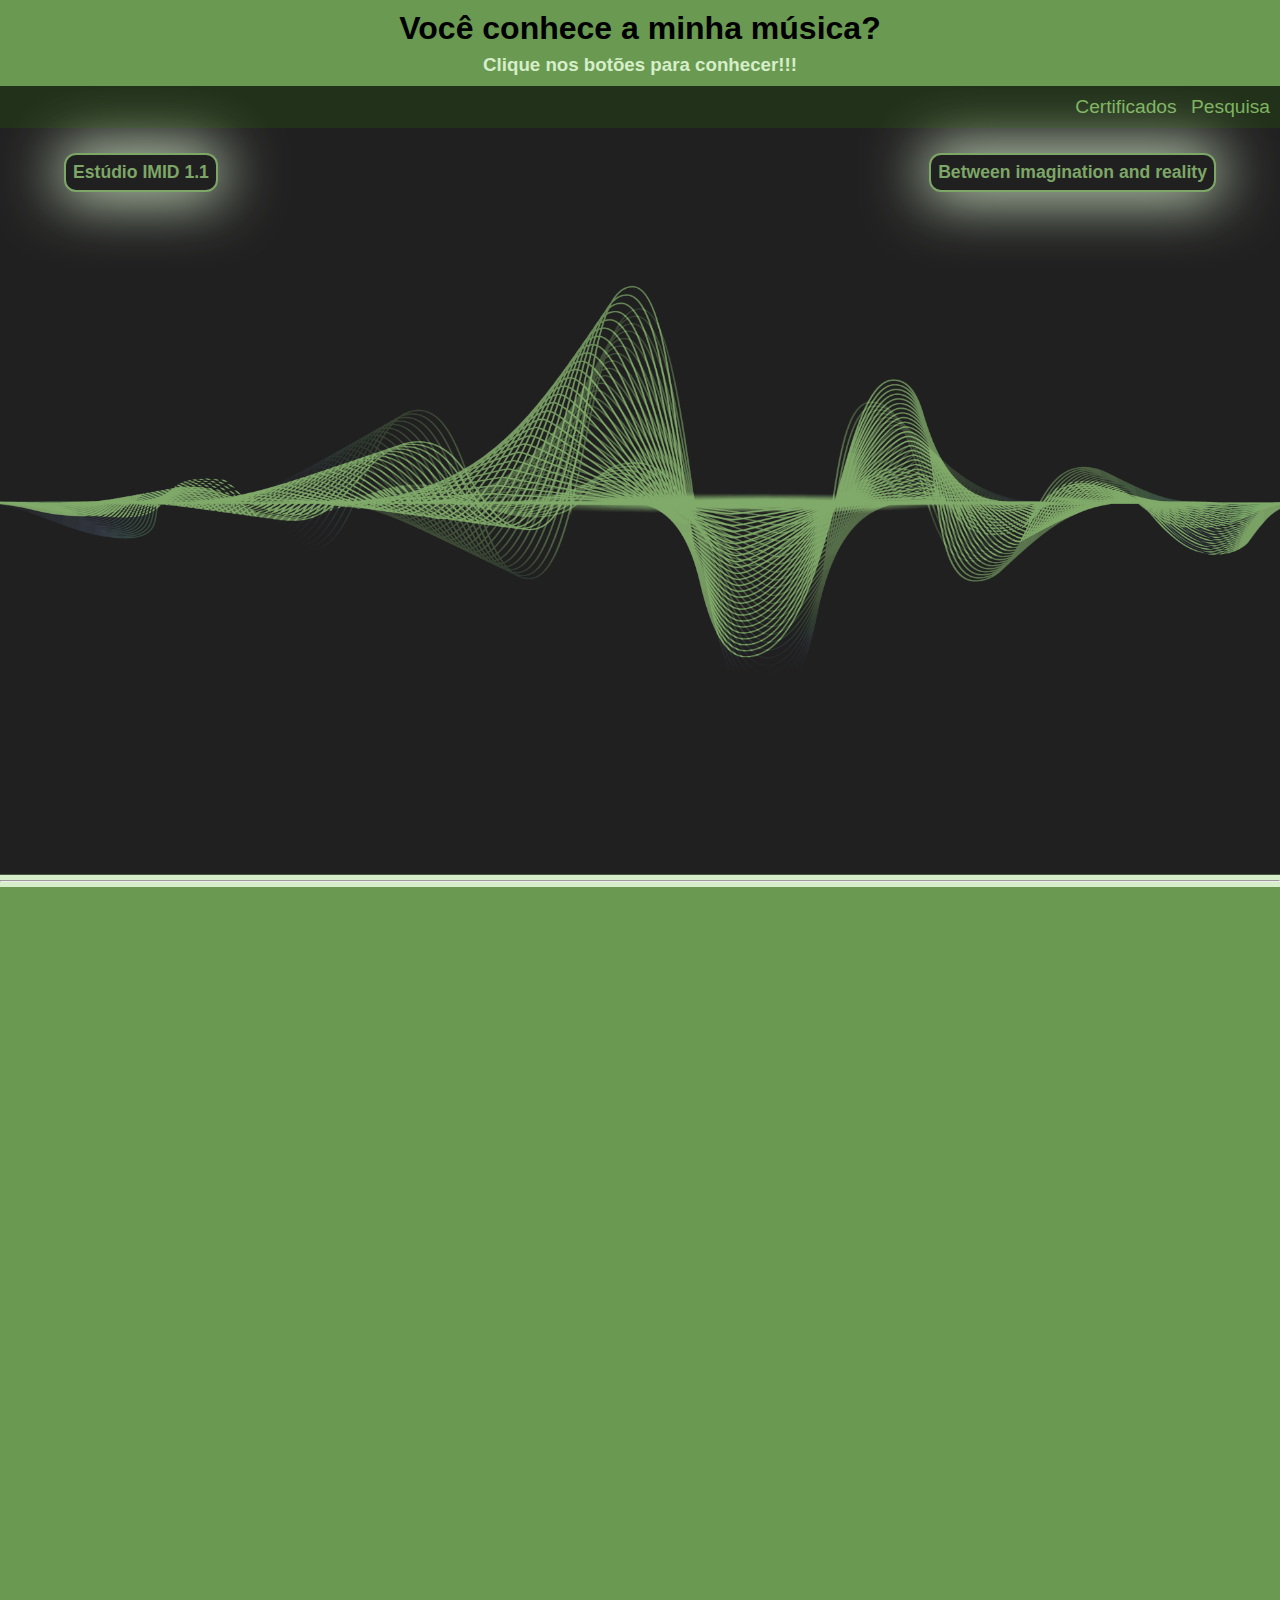
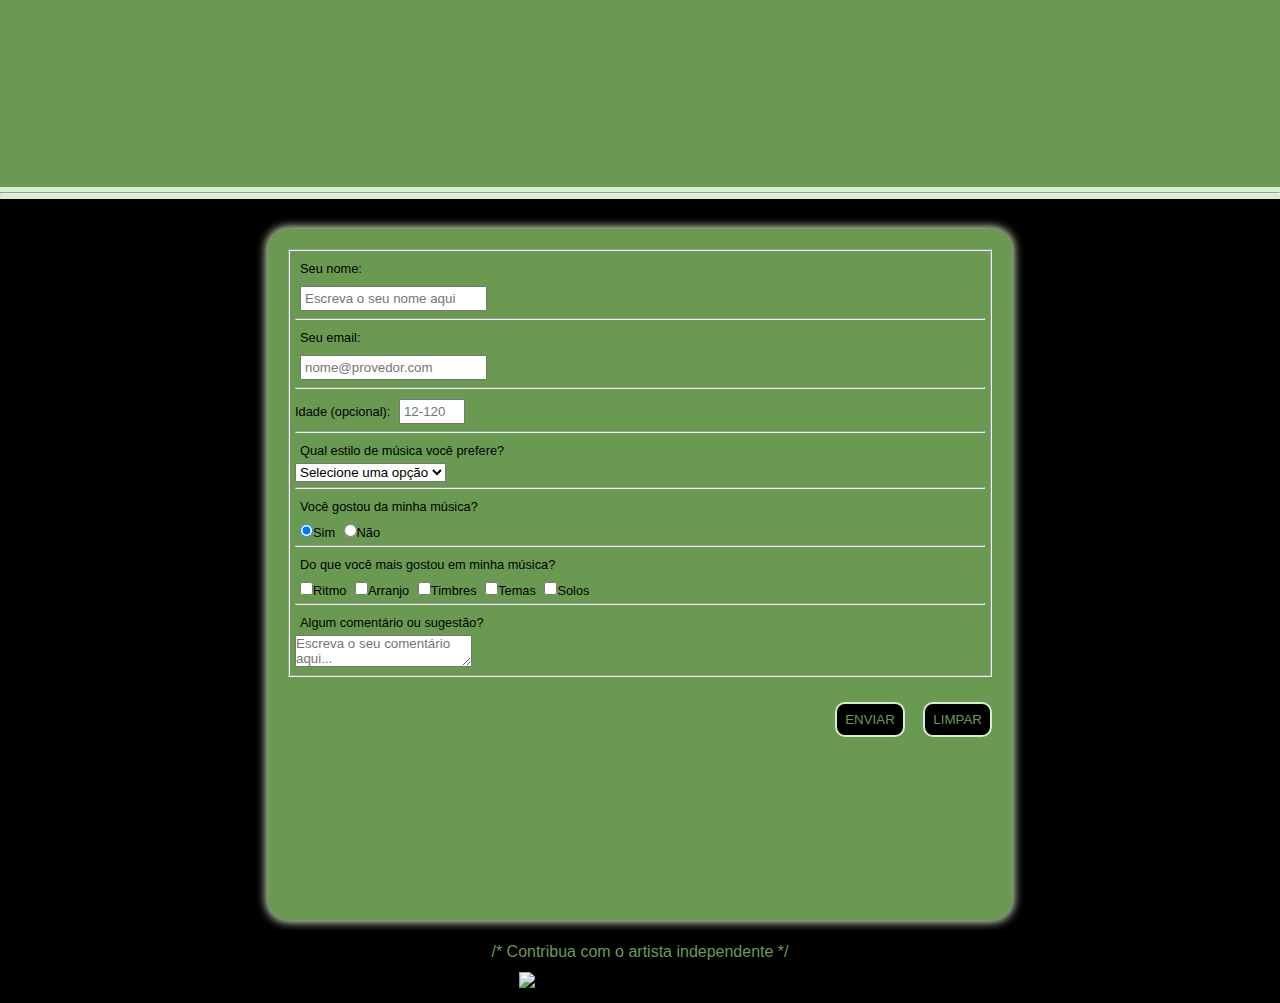
==== index.html @ 7d2e4b93 "menu" ====
<!DOCTYPE html>
<html lang="pt-br">
<head>
    <meta charset="UTF-8">
    <meta name="viewport" content="width=device-width, initial-scale=1.0">
    <title>Você conhece minha música?</title>
    <link rel="shortcut icon" href="./img/favicon.ico" type="image/x-icon">
    <link rel="stylesheet" href="./css/style.css">
    <link rel="stylesheet" href="https://fonts.googleapis.com/css2?family=Material+Symbols+Outlined:opsz,wght,FILL,GRAD@20..48,100..700,0..1,-50..200" />
</head>
<body id="home">
    <header>
        <h1>Você conhece a minha música?</h1>
        <h3>Clique nos botões para conhecer!!!</h3>
       <nav>
        <a href="#certificados-link">Certificados</a>
        <a href="#pesquisa">Pesquisa</a>

       </nav>
    </header>
    <main>
        <section class="home">
            
            <div class="interface" id="homeInterface">
                <div class="botoes">
                    <button class="listening" id="firstEP">Estúdio IMID 1.1</button>
                    <button class="listening" id="secondEP">Between imagination and reality</button>
                </div>
                <div class="iframe" id="iframe">
                    
                </div>

              
             
            </div>
          
        </section>
        <hr class="divisao">
        <section class="certificados" id="certificados-link">

        </section>
        <hr class="divisao">

        <section class="pesquisa" id="pesquisa">
            
            <div id="container">
                <form id="survey-form" method="post" action="mailto: umtalcompositor@gmail.com">
                    <fieldset>
                        <label for="name"><p class="texts">Seu nome:</p>
                        <input type="text" name="name" id="name-label" placeholder="Escreva o seu nome aqui" required /></label>
                        <hr>
                        <label for="email"><p class="texts">Seu email:</p>
                          <input type="email" name="email" id="email-label" placeholder="nome@provedor.com" required /></label>
                          <hr>
                          <label for="number">Idade (opcional): <input id="number-label" name="number" type="number" min="12" max="120" placeholder="12-120" /></label>
                          <hr>
                          <p class="texts">Qual estilo de música você prefere?</p>
                          <select id="dropdown" name="styles" required>
                                  <option disabled selected value>Selecione uma opção</option>
                                  <option value="jazz">Jazz</option>
                                  <option value="rock">Rock</option>
                                  <option value="reggae">Reggae</option>
                                  <option value="bossa">Bossa Nova</option>
                                  <option value="classical">Erudita</option>
                                  <option value="electronic">Música eletrônica</option>
                                  <option value="other">Outro</option>
                    
                          </select>
                          <hr>
                          <p class="texts">Você gostou da minha música?</p>
                          <label>
                                  <input
                                    name="like-music"
                                    value="yes"
                                    type="radio"
                                    class="input-radio"
                                    checked
                                  />Sim</label
                                >
                                <label>
                                  <input
                                    name="like-music"
                                    value="no"
                                    type="radio"
                                    class="input-radio"
                                  />Não</label
                                >
                        <hr>
                        <p class="texts">Do que você mais gostou em minha música?</p>
                        <label
                                  ><input
                                    name="like-most"
                                    value="rhythm"
                                    type="checkbox"
                                    class="input-checkbox"
                                  />Ritmo</label
                                >
                                <label>
                                  <input
                                    name="like-most"
                                    value="arrangement"
                                    type="checkbox"
                                    class="input-checkbox"
                                  />Arranjo</label
                                >
                                <label
                                  ><input
                                    name="like-most"
                                    value="timbres"
                                    type="checkbox"
                                    class="input-checkbox"
                                  />Timbres</label
                                >
                                <label
                                  ><input
                                    name="like-most"
                                    value="themes"
                                    type="checkbox"
                                    class="input-checkbox"
                                  />Temas</label
                                >
                                <label
                                  ><input
                                    name="like-most"
                                    value="solos"
                                    type="checkbox"
                                    class="input-checkbox"
                                  />Solos</label>
                                  <hr>
                                  <p class="texts">Algum comentário ou sugestão?</p>
                                  <textarea
                                    id="comments"
                                    name="comment"
                                    placeholder="Escreva o seu comentário aqui..."
                                  ></textarea>
                      </fieldset>
                    <div class="submit">
                        <input id="submit" type="submit" value="ENVIAR"/>  
                        <input id="reset" type="reset" value="LIMPAR">
                    </div>
                   
                   
                  </form>
                    <div class="donate">
                        <p>/* Contribua com o artista independente */</p>
                        <form action="https://www.paypal.com/donate" method="post" target="_top" >
                            <input type="hidden" name="hosted_button_id" value="9BXJUHA3655LW" />
                            <input type="image" src="https://www.paypalobjects.com/pt_BR/BR/i/btn/btn_donateCC_LG.gif" border="0" name="submit" title="PayPal - The safer, easier way to pay online!" alt="Faça doações com o botão do PayPal" />
                            <img alt="" border="0" src="https://www.paypal.com/pt_BR/i/scr/pixel.gif" width="1" height="1" />
                            </form>
                    </div> 
                    <a href="#home">
                        <span class="material-symbols-outlined" id="seta-voltar">
                            arrow_upward
                            </span>
                    </a>
                </div>
                
        </section>
       
    </main>
     
    <footer>
        
    </footer>
</body>
<script>
 let first = document.getElementById('firstEP');
 let second = document.getElementById('secondEP');
 let iframe =  document.getElementById('iframe');
 let fundo = document.getElementById('homeInterface')
 let voltar = document.getElementById('seta-voltar')

 first.addEventListener('click', ()=>{
    iframe.innerHTML ='<iframe width="100%" height="450" scrolling="no" frameborder="no" allow="autoplay" src="https://w.soundcloud.com/player/?url=https%3A//api.soundcloud.com/playlists/1644543652&color=%236a9a51&auto_play=false&hide_related=false&show_comments=true&show_user=true&show_reposts=false&show_teaser=true"></iframe><div style="font-size: 10px; color: #cccccc;line-break: anywhere;word-break: normal;overflow: hidden;white-space: nowrap;text-overflow: ellipsis; font-family: Interstate,Lucida Grande,Lucida Sans Unicode,Lucida Sans,Garuda,Verdana,Tahoma,sans-serif;font-weight: 100;"><a href="https://soundcloud.com/claudio-caldas" title="Cláudio Caldas" target="_blank" style="color: #cccccc; text-decoration: none;">Cláudio Caldas</a> · <a href="https://soundcloud.com/claudio-caldas/sets/estudio-imid-volume-11" title="Estúdio IMID volume 1.1" target="_blank" style="color: #cccccc; text-decoration: none;">Estúdio IMID volume 1.1</a></div>'

    homeInterface.style.backgroundImage ='none'
    
 })

 second.addEventListener('click', ()=>{
    iframe.innerHTML = '<iframe width="100%" height="450" scrolling="no" frameborder="no" allow="autoplay" src="https://w.soundcloud.com/player/?url=https%3A//api.soundcloud.com/playlists/1644549517&color=%236a9a51&auto_play=false&hide_related=false&show_comments=true&show_user=true&show_reposts=false&show_teaser=true"></iframe><div style="font-size: 10px; color: #cccccc;line-break: anywhere;word-break: normal;overflow: hidden;white-space: nowrap;text-overflow: ellipsis; font-family: Interstate,Lucida Grande,Lucida Sans Unicode,Lucida Sans,Garuda,Verdana,Tahoma,sans-serif;font-weight: 100;"><a href="https://soundcloud.com/claudio-caldas" title="Cláudio Caldas" target="_blank" style="color: #cccccc; text-decoration: none;">Cláudio Caldas</a> · <a href="https://soundcloud.com/claudio-caldas/sets/between-imagination-and-reality" title="Between imagination and reality" target="_blank" style="color: #cccccc; text-decoration: none;">Between imagination and reality</a></div>'

    homeInterface.style.backgroundImage ='none'
 })

 voltar.style.display = 'none'
 window.addEventListener("scroll", ()=> {
    if(window.scrollY == 0){
        voltar.style.display = 'none'
    }else {
        voltar.style.display = 'block'
    }
});
 
</script>
</html>
---- css/style.css ----
@charset "UTF-8";

* {
    margin:0;
    padding: 0;
    font-family:Verdana, Geneva, Tahoma, sans-serif;
    
     
}

header {
    text-align: center;
    width: 100%;
    background-color: #6A9A51;
    color: #d6eec9;
}

header h1 {
    color: black;
    margin-bottom: 7px;
    padding-top: 10px;
  
}
header a {
    color: #d6eec9;
    text-decoration: none;
}

header a:hover { 
    color:#d6eec9;   
}

header nav  {
    width: 100%;
    margin-top: 10px;
    text-align: right;
    padding: 10px 0;
    background-color: #000000ad;
    
}

header nav a {
    margin-right: 10px;
    font-size: 1.2em;
    color: #7cb35e;
    
}

header nav a:hover {

    
    color: #d6eec9;
    
    border-radius: 7px;
}

.home .interface {
   
   background-color: black;
    height:83vh;
    width: 100vw;
    background-repeat: no-repeat;
    animation: intro ease-in-out 5s forwards;
    background-image: url(../img/sound\ wave_02_Banner.jpg);
    background-position: center;
    background-size: cover;
    opacity: .87;
    margin: auto;

}

.home .link {
    margin: auto;
    text-align: center;
    background-color: black;
}

.listening {
    margin-top: 25px;
    padding: 7px;
    cursor: pointer;
    background-color: black;
    color:#6A9A51;
    border: 2px solid #6A9A51 ;
    box-shadow: 0px 0px 60px 5px #d6eec9 ;
    font-size: 1.1em;
    border-radius: 12px;
    font-weight: bold;

}
.listening:hover {
    transform: scale(1.1);
    background-color: #6A9A51;
    color:black;
    border: 2px solid black;
}

.botoes {
    display: flex;
    flex-wrap: wrap;
    justify-content:space-between;
    align-items: center;
    margin: 0 5%;
    
}

.iframe {
    width: 90%;
    margin: auto;     
}

iframe {
    margin-top: 27px;
    height:62vh;
   
}

.divisao {
    box-shadow: 0px 0px 0px 5px #d6eec9;
}

.certificados {
    height: 100vh;
    background-color: #6A9A51;
}

 #container {
    background-color:rgb(0, 0, 0) ;
    width: 100vw;  
    margin: auto;
    padding-top: 30px;
   
    
}

fieldset {
    padding: 5px;
}
#survey-form {
    padding: 20px;
    width: 55vw;
    height: 74vh;
    margin: auto;
   background-color:#6A9A51;
    color: black;
    
    border-radius: 20px;
    padding-bottom: 5px;
    font-size: .8em;
    box-shadow: 0px 0px 10px 2px #d6eec9 ;
    
}

hr {
    margin-top: 5px;
    margin-bottom: 5px;
}

.texts {
    padding: 5px;
    
}


form input {
    padding: 3px;
    margin-top: 5px;
    margin-left: 5px;
    margin-bottom: 2px;
    
}

.submit {
    text-align: right;
    
}

#submit,#reset {
    margin-top: 25px;
    border-radius: 10px;
    padding: 8px;
    background-color: black;
    color: #6A9A51;
    margin-bottom: 15px; 
    border: 2px solid #d6eec9;
    
    
}

#reset {
    margin-left: 15px;
}
#submit:hover, #reset:hover {
    background-color: #d6eec9;
    color: black;
    cursor: pointer;
    border: 2px solid black;
    
}

.donate {
    text-align: center;  
   background-color: black;
    margin: auto;
    margin-top: 10px;
    padding-bottom: 10px;
    padding-top: 10px;
    border-radius: 20px;
}

.donate p {
    text-align: center;
    color: #6A9A51;
    padding: 3px;
}

span {
    font-size: 42px;
    position: fixed;
    bottom:5%;
    right:2%;
    border: 2px solid  #6A9A51;
    border-radius: 50%;
    padding: 5px;
    background-color:black ;
    color:#6A9A51;
    box-shadow: 0 0 15px #d6eec9;
    
}

span:hover {
    cursor: pointer;
    background-color: #6A9A51;
    color:black ;
    border: 2px solid black;
    
}



@keyframes intro {
    0% {
        opacity: 0;
        transform: scale(.01);
       
    }
    100% {
        opacity: 1;
        transform: scale(1);
       
    }
}

@media screen and (max-width:768px) {

    header h1 {
        font-size:1.2em ;
        }
    header h3 {
    font-size:.91em ;
    }

    .home .interface {
       
        background-size: cover;
        background-position: center;
        height: 100vh;
        
        
    }
    .botoes {
        flex-direction: column;
        flex-wrap: wrap;
        justify-content: center;
        align-items: center;
        font-size: .87em;
    }

    #survey-form {
        height: 100%;
    }

    .name-label input, .email-label input, .number-label, #dropdown, .input-radio, .input-checkbox, textarea {
        background-color: white;
        color:black;
    }

    label input {
        background-color: white;
        color:black;
    }
}
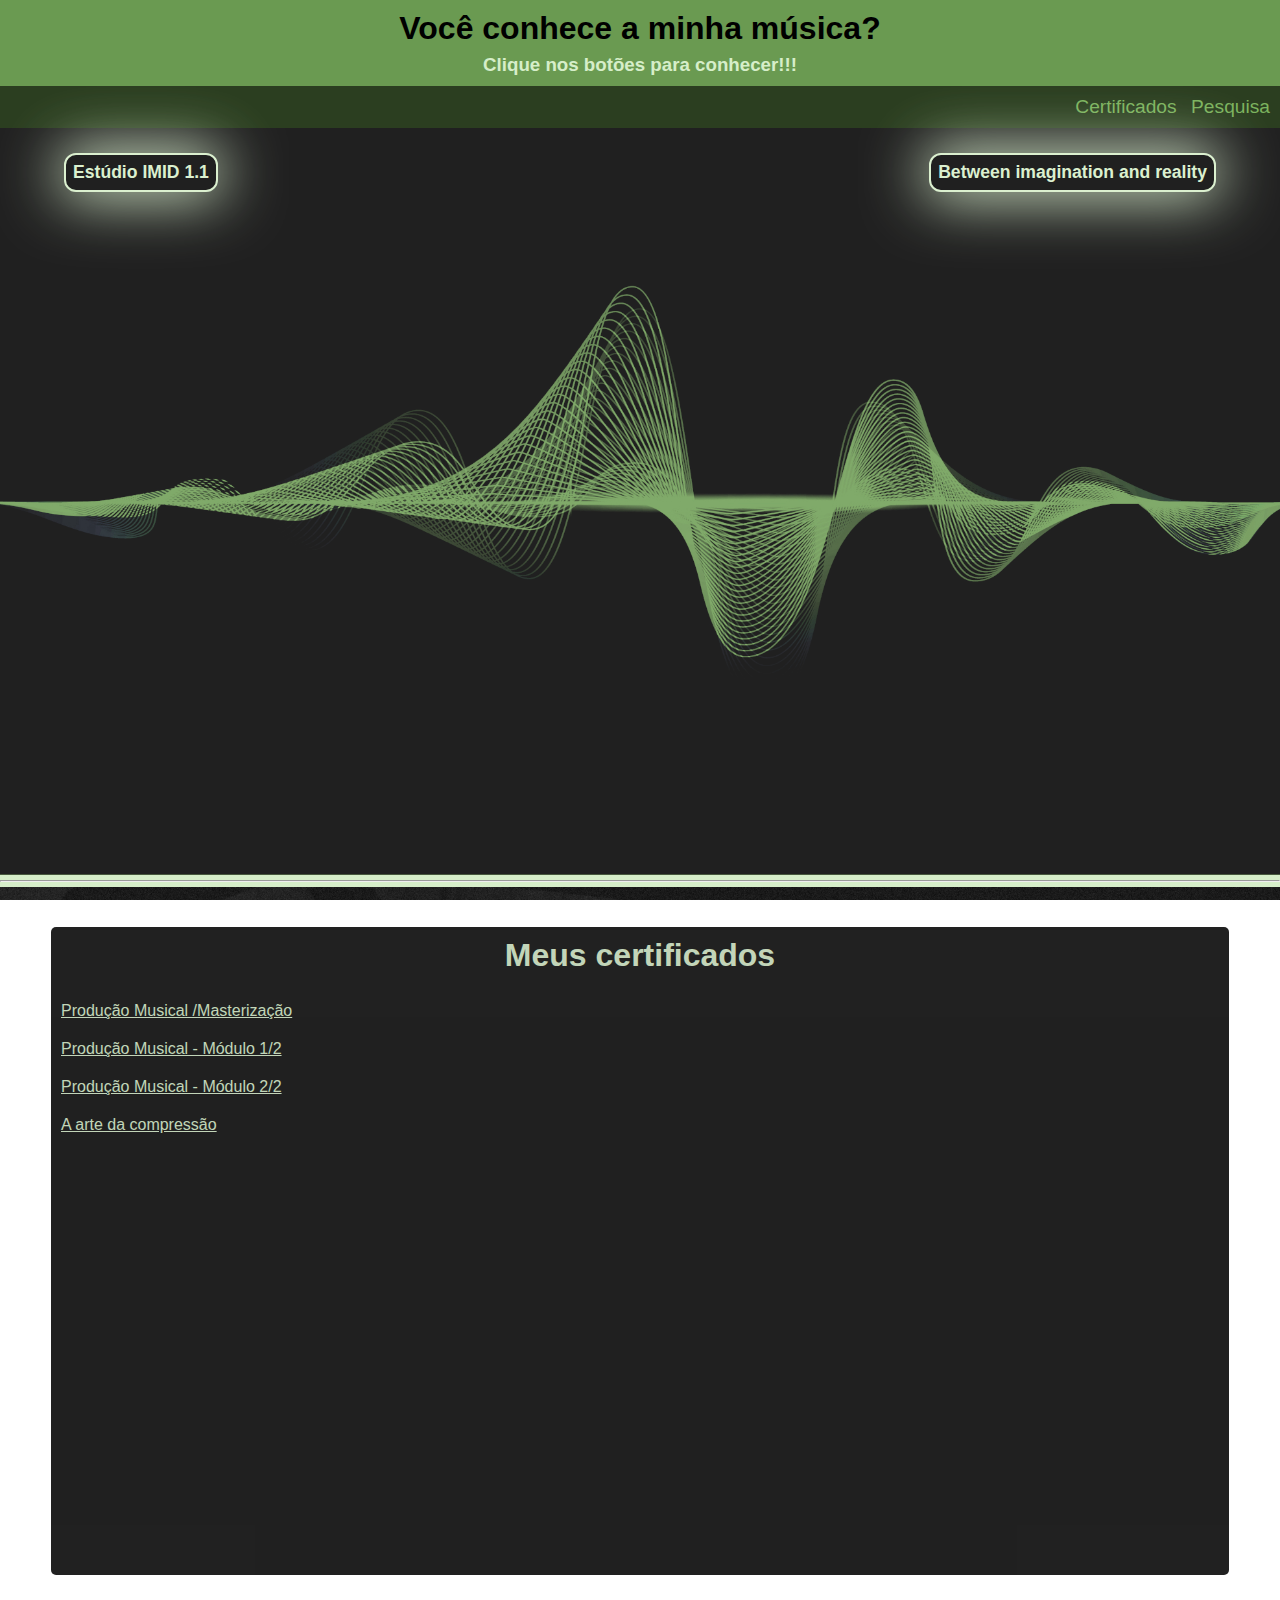
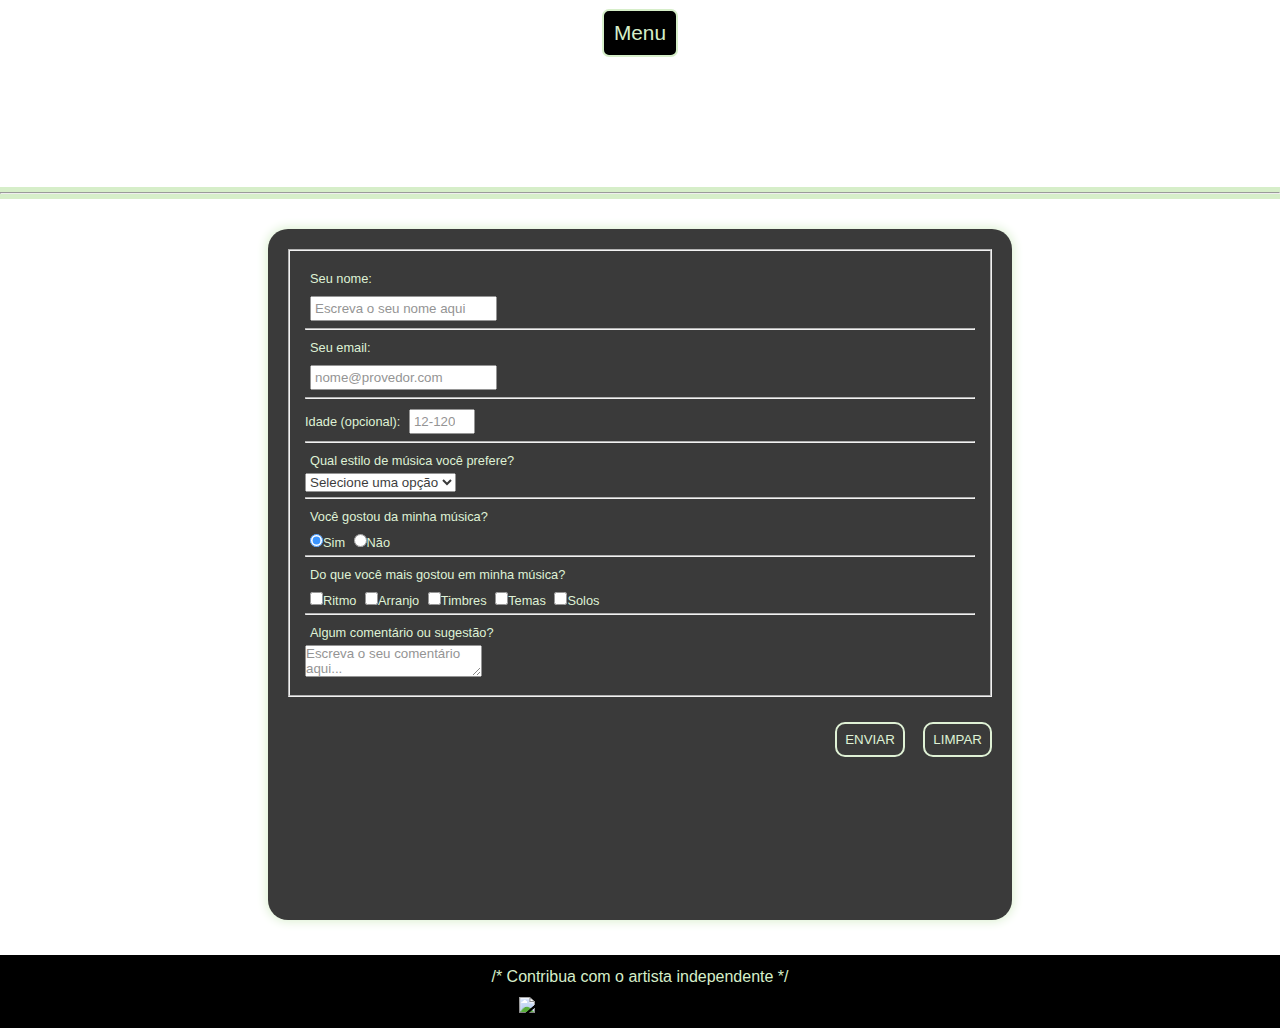
==== commit 412e9f16: "certificados" ====
--- a/index.html
+++ b/index.html
@@ -37,7 +37,8 @@
         </section>
         <hr class="divisao">
         <section class="certificados" id="certificados-link">
-
+          <iframe src="certificados.html" frameborder="0" id="link-certificados"></iframe><br>
+          <button class="menu-certificados" id="menu-certificados">Menu</button>
         </section>
         <hr class="divisao">
 
@@ -141,23 +142,23 @@
                    
                    
                   </form>
-                    <div class="donate">
-                        <p>/* Contribua com o artista independente */</p>
-                        <form action="https://www.paypal.com/donate" method="post" target="_top" >
-                            <input type="hidden" name="hosted_button_id" value="9BXJUHA3655LW" />
-                            <input type="image" src="https://www.paypalobjects.com/pt_BR/BR/i/btn/btn_donateCC_LG.gif" border="0" name="submit" title="PayPal - The safer, easier way to pay online!" alt="Faça doações com o botão do PayPal" />
-                            <img alt="" border="0" src="https://www.paypal.com/pt_BR/i/scr/pixel.gif" width="1" height="1" />
-                            </form>
-                    </div> 
-                    <a href="#home">
-                        <span class="material-symbols-outlined" id="seta-voltar">
-                            arrow_upward
-                            </span>
-                    </a>
+                    
                 </div>
                 
         </section>
-       
+        <div class="donate">
+          <p>/* Contribua com o artista independente */</p>
+          <form action="https://www.paypal.com/donate" method="post" target="_top" >
+              <input type="hidden" name="hosted_button_id" value="9BXJUHA3655LW" />
+              <input type="image" src="https://www.paypalobjects.com/pt_BR/BR/i/btn/btn_donateCC_LG.gif" border="0" name="submit" title="PayPal - The safer, easier way to pay online!" alt="Faça doações com o botão do PayPal" />
+              <img alt="" border="0" src="https://www.paypal.com/pt_BR/i/scr/pixel.gif" width="1" height="1" />
+              </form>
+      </div> 
+      <a href="#home">
+          <span class="material-symbols-outlined" id="seta-voltar">
+              arrow_upward
+              </span>
+      </a>
     </main>
      
     <footer>
@@ -168,8 +169,10 @@
  let first = document.getElementById('firstEP');
  let second = document.getElementById('secondEP');
  let iframe =  document.getElementById('iframe');
- let fundo = document.getElementById('homeInterface')
- let voltar = document.getElementById('seta-voltar')
+ let fundo = document.getElementById('homeInterface');
+ let voltar = document.getElementById('seta-voltar');
+ let menu = document.getElementById('menu-certificados');
+ let iframe2 = document.getElementById('link-certificados');
 
  first.addEventListener('click', ()=>{
     iframe.innerHTML ='<iframe width="100%" height="450" scrolling="no" frameborder="no" allow="autoplay" src="https://w.soundcloud.com/player/?url=https%3A//api.soundcloud.com/playlists/1644543652&color=%236a9a51&auto_play=false&hide_related=false&show_comments=true&show_user=true&show_reposts=false&show_teaser=true"></iframe><div style="font-size: 10px; color: #cccccc;line-break: anywhere;word-break: normal;overflow: hidden;white-space: nowrap;text-overflow: ellipsis; font-family: Interstate,Lucida Grande,Lucida Sans Unicode,Lucida Sans,Garuda,Verdana,Tahoma,sans-serif;font-weight: 100;"><a href="https://soundcloud.com/claudio-caldas" title="Cláudio Caldas" target="_blank" style="color: #cccccc; text-decoration: none;">Cláudio Caldas</a> · <a href="https://soundcloud.com/claudio-caldas/sets/estudio-imid-volume-11" title="Estúdio IMID volume 1.1" target="_blank" style="color: #cccccc; text-decoration: none;">Estúdio IMID volume 1.1</a></div>'
@@ -184,7 +187,16 @@
     homeInterface.style.backgroundImage ='none'
  })
 
+ menu.addEventListener('click', ()=>{
+  location.reload()
+  window.location.href = "#certificados-link"
+  console.log('Clicou! no link-certificados')
+  
+ })
+ 
  voltar.style.display = 'none'
+
+ 
  window.addEventListener("scroll", ()=> {
     if(window.scrollY == 0){
         voltar.style.display = 'none'
--- a/css/style.css
+++ b/css/style.css
@@ -35,7 +35,7 @@
     margin-top: 10px;
     text-align: right;
     padding: 10px 0;
-    background-color: #000000ad;
+    background-color: #00000098;
     
 }
 
@@ -80,8 +80,8 @@
     padding: 7px;
     cursor: pointer;
     background-color: black;
-    color:#6A9A51;
-    border: 2px solid #6A9A51 ;
+    color:#d6eec9;
+    border: 2px solid #d6eec9 ;
     box-shadow: 0px 0px 60px 5px #d6eec9 ;
     font-size: 1.1em;
     border-radius: 12px;
@@ -90,7 +90,7 @@
 }
 .listening:hover {
     transform: scale(1.1);
-    background-color: #6A9A51;
+    background-color: #d6eec9;
     color:black;
     border: 2px solid black;
 }
@@ -121,33 +121,71 @@
 
 .certificados {
     height: 100vh;
-    background-color: #6A9A51;
-}
-
+    background-image: url(../img/keyboard-background.jpg);
+    background-size: cover;
+    background-attachment: fixed;
+    background-position: bottom center;
+    text-align: center;
+}
+
+.certificados iframe {
+    width: 92%;
+    height: 72vh;
+    margin-top: 40px;
+    border-radius: 5px;
+   
+}
+
+.menu-certificados {
+
+    background-color: black;
+    color: #d6eec9;
+    padding: 10px;
+    margin-top: 30px;
+    border-radius: 7px;
+    border: 2px solid #d6eec9;
+    font-size: 1.3em;
+}
+.menu-certificados:hover {
+    cursor: pointer;
+    background-color: #d6eec9;
+    color: black;
+    border: 2px solid black;
+}
+.pesquisa {
+    height: 100%;
+    margin-bottom: -10px;
+}
  #container {
-    background-color:rgb(0, 0, 0) ;
+   background-image: url(../img/sound\ wave_02_Banner.jpg);
+   background-size: contain;
+   background-attachment: fixed;
+   background-position: center;
     width: 100vw;  
+    height: 100%;
     margin: auto;
     padding-top: 30px;
+    padding-bottom: 30px;
    
-    
 }
 
 fieldset {
-    padding: 5px;
+    padding: 15px;
 }
 #survey-form {
     padding: 20px;
     width: 55vw;
     height: 74vh;
     margin: auto;
-   background-color:#6A9A51;
-    color: black;
-    
+  background-color: black;
+   background-position: center;
+    color: #d6eec9;
     border-radius: 20px;
     padding-bottom: 5px;
     font-size: .8em;
     box-shadow: 0px 0px 10px 2px #d6eec9 ;
+    margin-bottom: 5px;
+    opacity: .77;
     
 }
 
@@ -160,7 +198,6 @@
     padding: 5px;
     
 }
-
 
 form input {
     padding: 3px;
@@ -180,7 +217,7 @@
     border-radius: 10px;
     padding: 8px;
     background-color: black;
-    color: #6A9A51;
+    color: #d6eec9;
     margin-bottom: 15px; 
     border: 2px solid #d6eec9;
     
@@ -205,32 +242,32 @@
     margin-top: 10px;
     padding-bottom: 10px;
     padding-top: 10px;
-    border-radius: 20px;
+    
 }
 
 .donate p {
     text-align: center;
-    color: #6A9A51;
+    color: #d6eec9;
     padding: 3px;
 }
 
 span {
-    font-size: 42px;
+    
     position: fixed;
     bottom:5%;
     right:2%;
-    border: 2px solid  #6A9A51;
+    border: 2px solid  #d6eec9;
     border-radius: 50%;
     padding: 5px;
     background-color:black ;
-    color:#6A9A51;
+    color:#d6eec9;
     box-shadow: 0 0 15px #d6eec9;
     
 }
 
 span:hover {
     cursor: pointer;
-    background-color: #6A9A51;
+    background-color: #d6eec9;
     color:black ;
     border: 2px solid black;
     
@@ -275,6 +312,10 @@
         align-items: center;
         font-size: .87em;
     }
+    #container {
+        background-size: cover;
+        background-position: center;
+    }
 
     #survey-form {
         height: 100%;
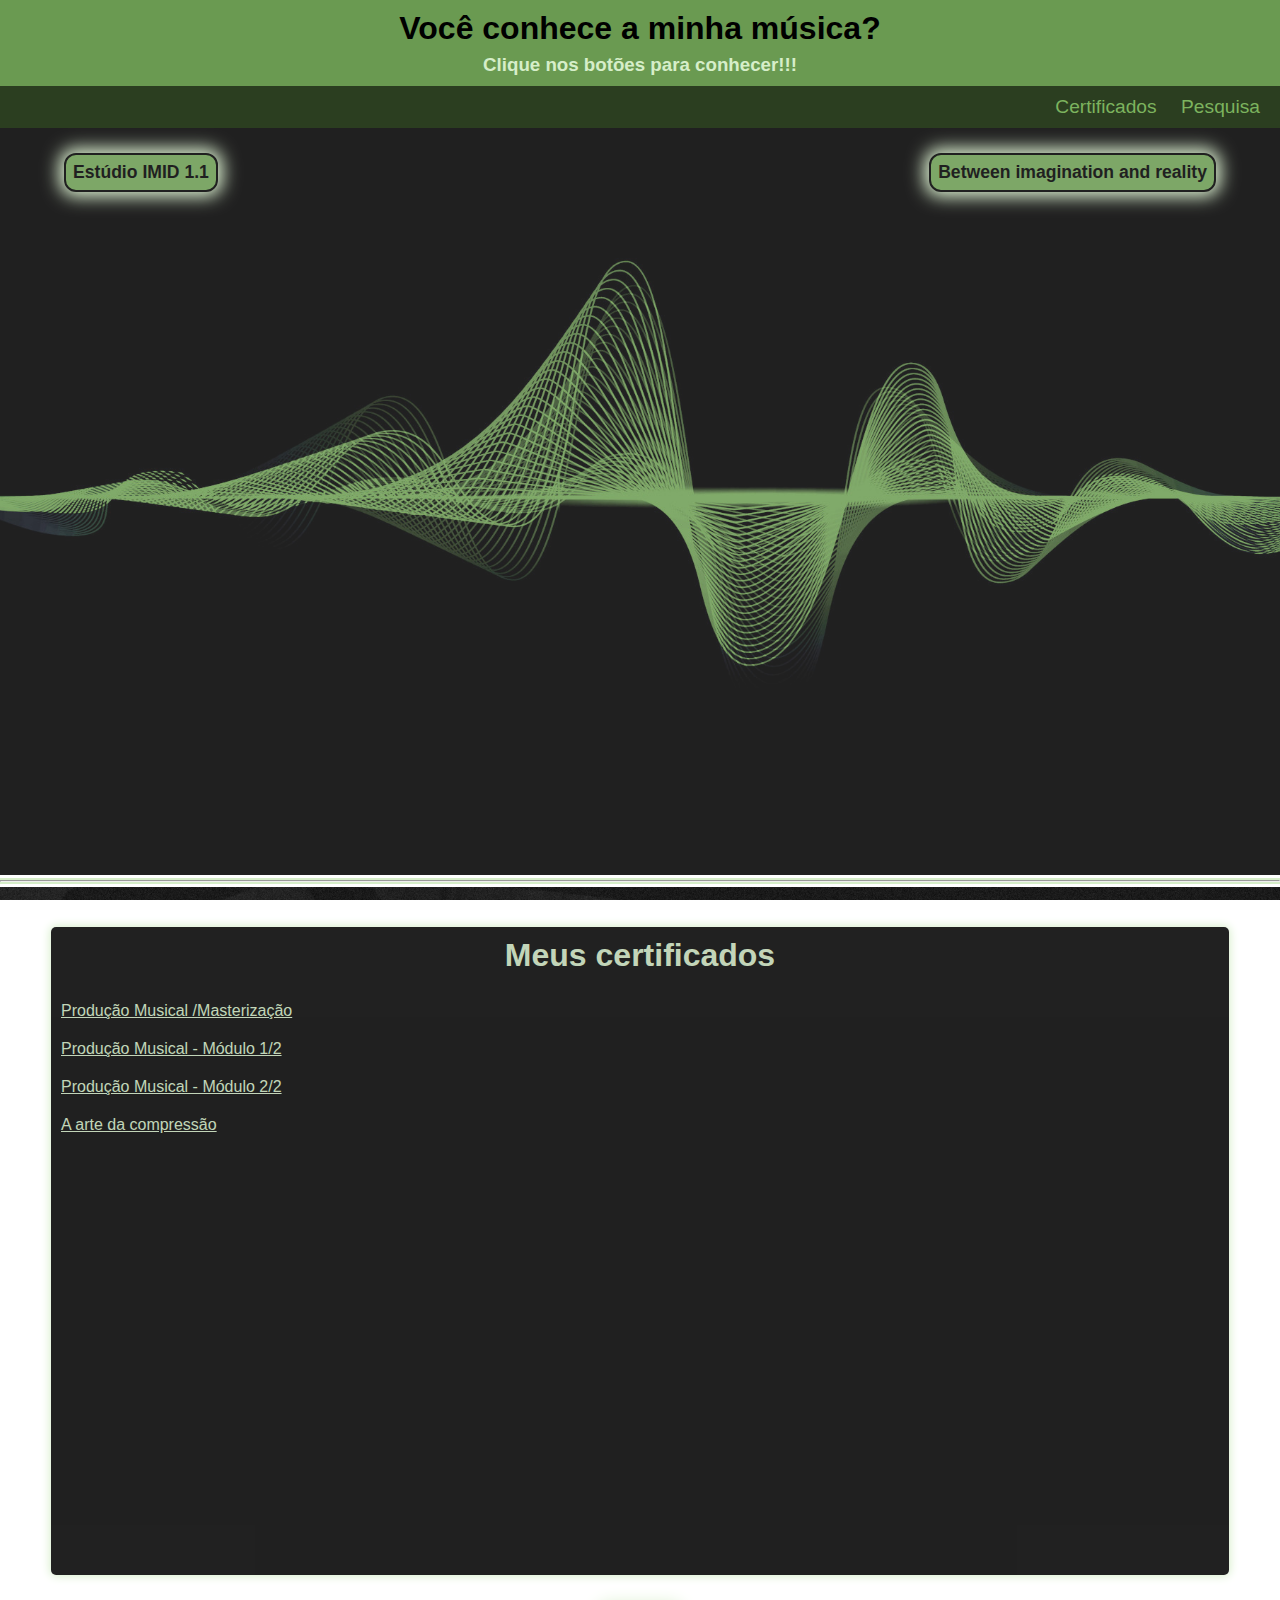
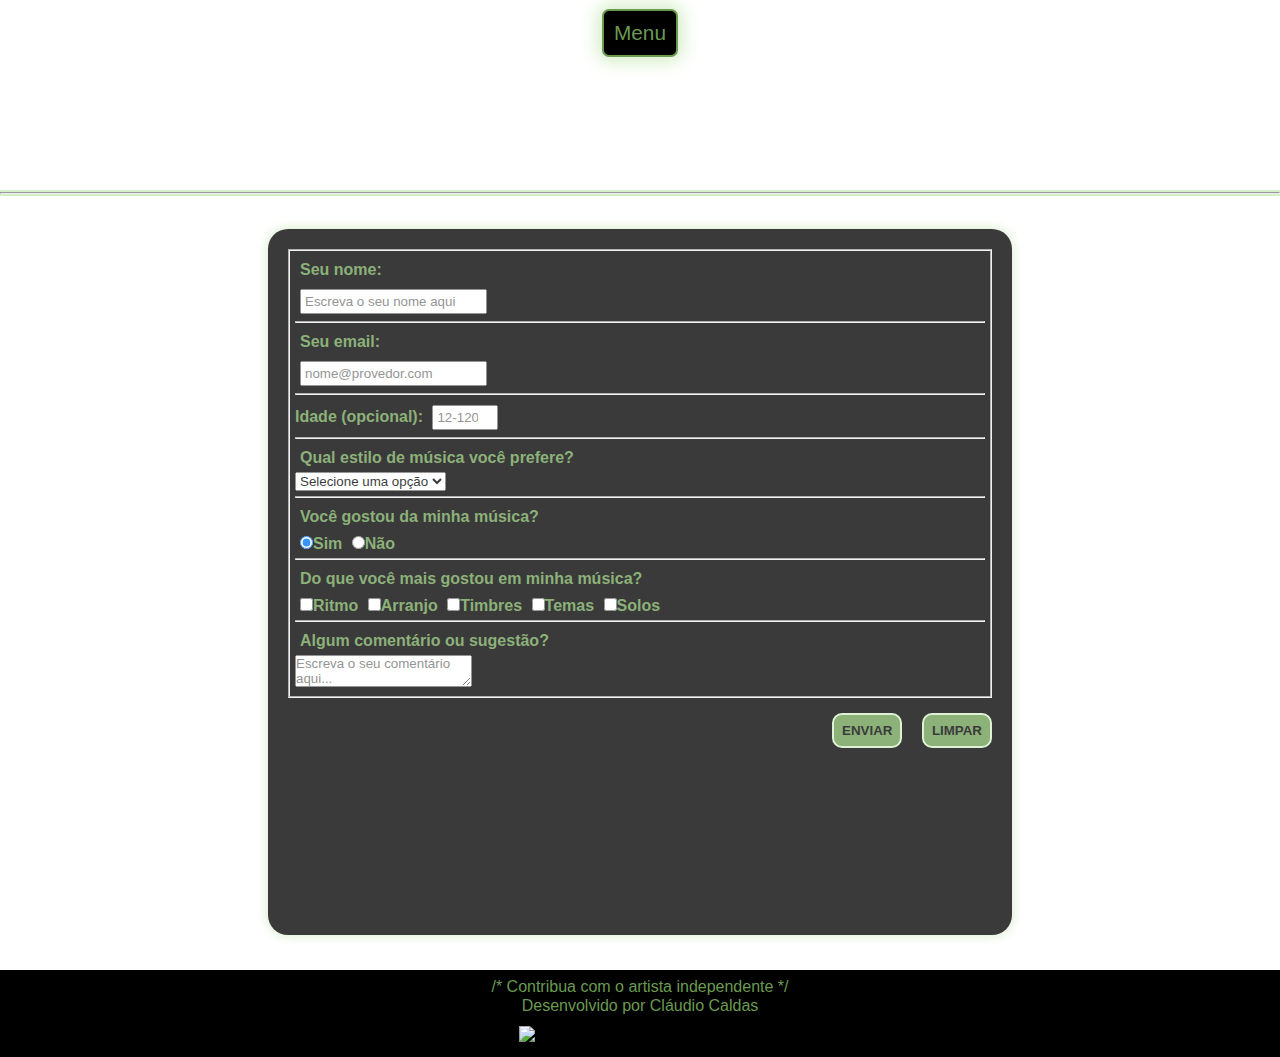
==== commit 1e889b30: "various" ====
--- a/index.html
+++ b/index.html
@@ -3,7 +3,7 @@
 <head>
     <meta charset="UTF-8">
     <meta name="viewport" content="width=device-width, initial-scale=1.0">
-    <title>Você conhece minha música?</title>
+    <title>Minha música</title>
     <link rel="shortcut icon" href="./img/favicon.ico" type="image/x-icon">
     <link rel="stylesheet" href="./css/style.css">
     <link rel="stylesheet" href="https://fonts.googleapis.com/css2?family=Material+Symbols+Outlined:opsz,wght,FILL,GRAD@20..48,100..700,0..1,-50..200" />
@@ -13,6 +13,7 @@
         <h1>Você conhece a minha música?</h1>
         <h3>Clique nos botões para conhecer!!!</h3>
        <nav>
+        
         <a href="#certificados-link">Certificados</a>
         <a href="#pesquisa">Pesquisa</a>
 
@@ -138,16 +139,14 @@
                     <div class="submit">
                         <input id="submit" type="submit" value="ENVIAR"/>  
                         <input id="reset" type="reset" value="LIMPAR">
-                    </div>
-                   
-                   
-                  </form>
-                    
+                    </div><br> 
+                  </form>   
                 </div>
                 
         </section>
         <div class="donate">
           <p>/* Contribua com o artista independente */</p>
+          <p class="claudio">Desenvolvido por <a href="https://github.com/Claudio-Caldas" target="_blank">Cláudio Caldas</a></p>
           <form action="https://www.paypal.com/donate" method="post" target="_top" >
               <input type="hidden" name="hosted_button_id" value="9BXJUHA3655LW" />
               <input type="image" src="https://www.paypalobjects.com/pt_BR/BR/i/btn/btn_donateCC_LG.gif" border="0" name="submit" title="PayPal - The safer, easier way to pay online!" alt="Faça doações com o botão do PayPal" />
@@ -155,7 +154,7 @@
               </form>
       </div> 
       <a href="#home">
-          <span class="material-symbols-outlined" id="seta-voltar">
+          <span class="material-symbols-outlined" id="seta-voltar" translate="no">
               arrow_upward
               </span>
       </a>
--- a/css/style.css
+++ b/css/style.css
@@ -39,19 +39,18 @@
     
 }
 
+
 header nav a {
-    margin-right: 10px;
+    margin-right: 20px;
     font-size: 1.2em;
     color: #7cb35e;
     
 }
 
-header nav a:hover {
-
-    
+header nav a:hover {   
     color: #d6eec9;
-    
     border-radius: 7px;
+    text-shadow: 0 0 13px #d6eec9;
 }
 
 .home .interface {
@@ -60,7 +59,7 @@
     height:83vh;
     width: 100vw;
     background-repeat: no-repeat;
-    animation: intro ease-in-out 5s forwards;
+    animation: intro ease-in-out 3s forwards;
     background-image: url(../img/sound\ wave_02_Banner.jpg);
     background-position: center;
     background-size: cover;
@@ -79,20 +78,20 @@
     margin-top: 25px;
     padding: 7px;
     cursor: pointer;
-    background-color: black;
-    color:#d6eec9;
-    border: 2px solid #d6eec9 ;
-    box-shadow: 0px 0px 60px 5px #d6eec9 ;
+    background-color: #6A9A51;
+    color:black;
+    border: 2px solid black ;
+    box-shadow: 0px 0px 17px 5px #d6eec9 ;
     font-size: 1.1em;
     border-radius: 12px;
-    font-weight: bold;
+    font-weight: bolder;
 
 }
 .listening:hover {
     transform: scale(1.1);
     background-color: #d6eec9;
     color:black;
-    border: 2px solid black;
+    border: 2px solid #d6eec9;
 }
 
 .botoes {
@@ -116,7 +115,7 @@
 }
 
 .divisao {
-    box-shadow: 0px 0px 0px 5px #d6eec9;
+    box-shadow: 0px 0px 0px 2px #d6eec9;
 }
 
 .certificados {
@@ -133,34 +132,36 @@
     height: 72vh;
     margin-top: 40px;
     border-radius: 5px;
+    box-shadow: 0px 0px 10px 1px #d6eec9 ;
    
 }
 
 .menu-certificados {
-
     background-color: black;
-    color: #d6eec9;
+    color: #6A9A51;
     padding: 10px;
     margin-top: 30px;
     border-radius: 7px;
-    border: 2px solid #d6eec9;
+    border: 2px solid #6A9A51;
+    box-shadow: 0px 0px 17px 5px #d6eec9 ;
     font-size: 1.3em;
 }
 .menu-certificados:hover {
     cursor: pointer;
     background-color: #d6eec9;
     color: black;
-    border: 2px solid black;
+    border: 2px solid #d6eec9;
 }
 .pesquisa {
     height: 100%;
     margin-bottom: -10px;
 }
+
  #container {
-   background-image: url(../img/sound\ wave_02_Banner.jpg);
-   background-size: contain;
-   background-attachment: fixed;
-   background-position: center;
+    background-image: url(../img/sound\ wave_02_Banner.jpg);
+    background-size: contain;
+    background-attachment: fixed;
+    background-position: center;
     width: 100vw;  
     height: 100%;
     margin: auto;
@@ -170,22 +171,22 @@
 }
 
 fieldset {
-    padding: 15px;
+    padding: 5px;
 }
 #survey-form {
     padding: 20px;
     width: 55vw;
-    height: 74vh;
-    margin: auto;
-  background-color: black;
-   background-position: center;
-    color: #d6eec9;
+    height: 75.7vh;
+    margin: auto;
+    background-color: black;
+    background-position: center;
+    color: #6A9A51;
     border-radius: 20px;
     padding-bottom: 5px;
-    font-size: .8em;
     box-shadow: 0px 0px 10px 2px #d6eec9 ;
     margin-bottom: 5px;
     opacity: .77;
+    font-weight: 700;
     
 }
 
@@ -213,15 +214,14 @@
 }
 
 #submit,#reset {
-    margin-top: 25px;
+    margin-top: 15px;
     border-radius: 10px;
     padding: 8px;
-    background-color: black;
-    color: #d6eec9;
+    background-color: #6A9A51;
+    color: black;
     margin-bottom: 15px; 
-    border: 2px solid #d6eec9;
-    
-    
+    border: 2px solid #d6eec9;  
+    font-weight: 700;  
 }
 
 #reset {
@@ -231,8 +231,23 @@
     background-color: #d6eec9;
     color: black;
     cursor: pointer;
-    border: 2px solid black;
-    
+    border: 2px solid #d6eec9;
+    
+}
+
+.claudio {
+    color:#6A9A51;
+    text-align: center;
+}
+
+.claudio a {
+    color:#6A9A51;
+    text-decoration: none;
+}
+
+.claudio a:hover {
+    color:#d6eec9;
+    text-decoration: underline;
 }
 
 .donate {
@@ -247,8 +262,10 @@
 
 .donate p {
     text-align: center;
-    color: #d6eec9;
+    color: #6A9A51;
     padding: 3px;
+    margin-top:-5px;
+    
 }
 
 span {
@@ -259,9 +276,11 @@
     border: 2px solid  #d6eec9;
     border-radius: 50%;
     padding: 5px;
-    background-color:black ;
-    color:#d6eec9;
+    background-color:#6A9A51 ;
+    color:black;
     box-shadow: 0 0 15px #d6eec9;
+    transform: scale(1.2);
+    
     
 }
 
@@ -269,7 +288,8 @@
     cursor: pointer;
     background-color: #d6eec9;
     color:black ;
-    border: 2px solid black;
+    border: 2px solid #d6eec9;
+    transform: scale(1.5);
     
 }
 
@@ -280,11 +300,15 @@
         opacity: 0;
         transform: scale(.01);
        
+        
+       
     }
     100% {
         opacity: 1;
         transform: scale(1);
        
+        
+       
     }
 }
 
@@ -293,8 +317,13 @@
     header h1 {
         font-size:1.2em ;
         }
+
     header h3 {
     font-size:.91em ;
+    }
+
+    header nav {
+        text-align: center;
     }
 
     .home .interface {
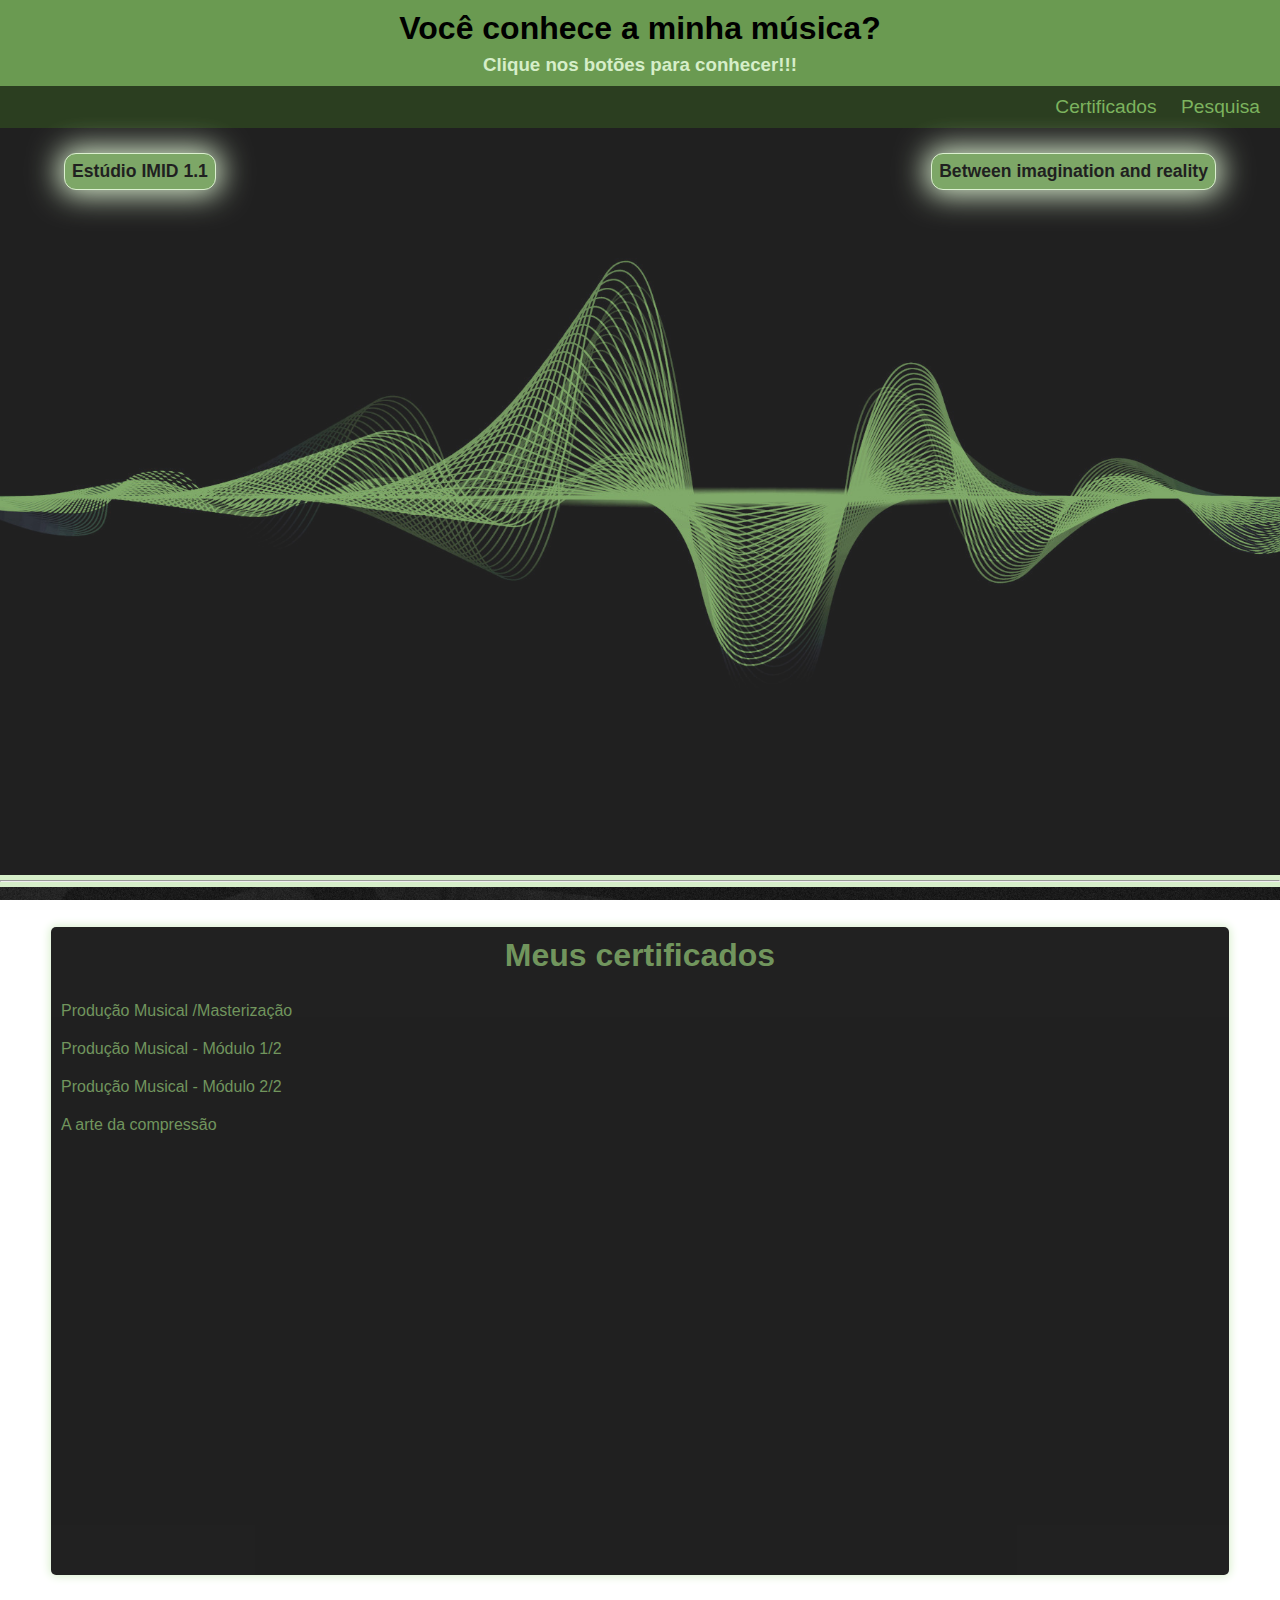
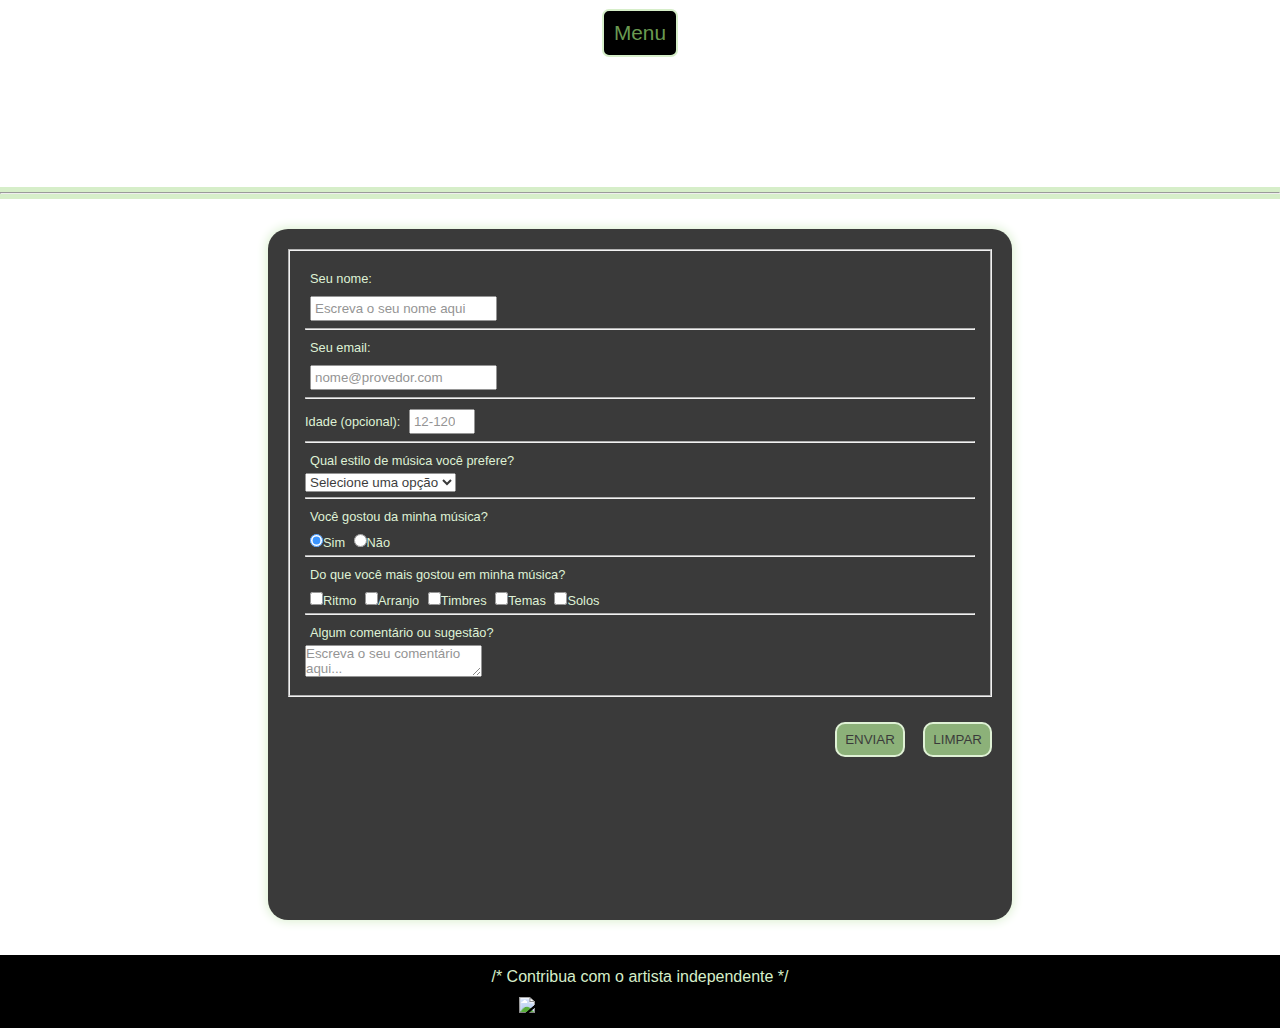
==== commit 6bae3c9a: "css" ====
--- a/index.html
+++ b/index.html
@@ -3,7 +3,7 @@
 <head>
     <meta charset="UTF-8">
     <meta name="viewport" content="width=device-width, initial-scale=1.0">
-    <title>Minha música</title>
+    <title>Você conhece minha música?</title>
     <link rel="shortcut icon" href="./img/favicon.ico" type="image/x-icon">
     <link rel="stylesheet" href="./css/style.css">
     <link rel="stylesheet" href="https://fonts.googleapis.com/css2?family=Material+Symbols+Outlined:opsz,wght,FILL,GRAD@20..48,100..700,0..1,-50..200" />
@@ -13,7 +13,6 @@
         <h1>Você conhece a minha música?</h1>
         <h3>Clique nos botões para conhecer!!!</h3>
        <nav>
-        
         <a href="#certificados-link">Certificados</a>
         <a href="#pesquisa">Pesquisa</a>
 
@@ -139,14 +138,16 @@
                     <div class="submit">
                         <input id="submit" type="submit" value="ENVIAR"/>  
                         <input id="reset" type="reset" value="LIMPAR">
-                    </div><br> 
-                  </form>   
+                    </div><br>
+                   
+                   
+                  </form>
+                    
                 </div>
                 
         </section>
         <div class="donate">
           <p>/* Contribua com o artista independente */</p>
-          <p class="claudio">Desenvolvido por <a href="https://github.com/Claudio-Caldas" target="_blank">Cláudio Caldas</a></p>
           <form action="https://www.paypal.com/donate" method="post" target="_top" >
               <input type="hidden" name="hosted_button_id" value="9BXJUHA3655LW" />
               <input type="image" src="https://www.paypalobjects.com/pt_BR/BR/i/btn/btn_donateCC_LG.gif" border="0" name="submit" title="PayPal - The safer, easier way to pay online!" alt="Faça doações com o botão do PayPal" />
@@ -154,7 +155,7 @@
               </form>
       </div> 
       <a href="#home">
-          <span class="material-symbols-outlined" id="seta-voltar" translate="no">
+          <span class="material-symbols-outlined" id="seta-voltar">
               arrow_upward
               </span>
       </a>
--- a/css/style.css
+++ b/css/style.css
@@ -39,7 +39,6 @@
     
 }
 
-
 header nav a {
     margin-right: 20px;
     font-size: 1.2em;
@@ -47,10 +46,12 @@
     
 }
 
-header nav a:hover {   
-    color: #d6eec9;
+header nav a:hover {
+
+    
+    color: #d6eec9;
+    
     border-radius: 7px;
-    text-shadow: 0 0 13px #d6eec9;
 }
 
 .home .interface {
@@ -59,7 +60,7 @@
     height:83vh;
     width: 100vw;
     background-repeat: no-repeat;
-    animation: intro ease-in-out 3s forwards;
+    animation: intro ease-in-out 5s forwards;
     background-image: url(../img/sound\ wave_02_Banner.jpg);
     background-position: center;
     background-size: cover;
@@ -80,11 +81,11 @@
     cursor: pointer;
     background-color: #6A9A51;
     color:black;
-    border: 2px solid black ;
-    box-shadow: 0px 0px 17px 5px #d6eec9 ;
+    border: 1px solid #d6eec9 ;
+    box-shadow: 0px 0px 30px 5px #d6eec9 ;
     font-size: 1.1em;
     border-radius: 12px;
-    font-weight: bolder;
+    font-weight: bold;
 
 }
 .listening:hover {
@@ -115,7 +116,7 @@
 }
 
 .divisao {
-    box-shadow: 0px 0px 0px 2px #d6eec9;
+    box-shadow: 0px 0px 0px 5px #d6eec9;
 }
 
 .certificados {
@@ -137,13 +138,13 @@
 }
 
 .menu-certificados {
+
     background-color: black;
     color: #6A9A51;
     padding: 10px;
     margin-top: 30px;
     border-radius: 7px;
-    border: 2px solid #6A9A51;
-    box-shadow: 0px 0px 17px 5px #d6eec9 ;
+    border: 2px solid #d6eec9;
     font-size: 1.3em;
 }
 .menu-certificados:hover {
@@ -158,10 +159,10 @@
 }
 
  #container {
-    background-image: url(../img/sound\ wave_02_Banner.jpg);
-    background-size: contain;
-    background-attachment: fixed;
-    background-position: center;
+   background-image: url(../img/sound\ wave_02_Banner.jpg);
+   background-size: contain;
+   background-attachment: fixed;
+   background-position: center;
     width: 100vw;  
     height: 100%;
     margin: auto;
@@ -171,23 +172,26 @@
 }
 
 fieldset {
-    padding: 5px;
+    padding: 15px;
 }
 #survey-form {
     padding: 20px;
     width: 55vw;
-    height: 75.7vh;
-    margin: auto;
-    background-color: black;
-    background-position: center;
-    color: #6A9A51;
+    height: 74vh;
+    margin: auto;
+  background-color: black;
+   background-position: center;
+    color: #d6eec9;
     border-radius: 20px;
     padding-bottom: 5px;
+    font-size: .8em;
     box-shadow: 0px 0px 10px 2px #d6eec9 ;
     margin-bottom: 5px;
     opacity: .77;
-    font-weight: 700;
-    
+    
+}
+input[type=radio]:checked {
+    color:#6A9A51;
 }
 
 hr {
@@ -214,14 +218,13 @@
 }
 
 #submit,#reset {
-    margin-top: 15px;
+    margin-top: 25px;
     border-radius: 10px;
     padding: 8px;
     background-color: #6A9A51;
     color: black;
     margin-bottom: 15px; 
-    border: 2px solid #d6eec9;  
-    font-weight: 700;  
+    border: 2px solid #d6eec9;    
 }
 
 #reset {
@@ -235,21 +238,6 @@
     
 }
 
-.claudio {
-    color:#6A9A51;
-    text-align: center;
-}
-
-.claudio a {
-    color:#6A9A51;
-    text-decoration: none;
-}
-
-.claudio a:hover {
-    color:#d6eec9;
-    text-decoration: underline;
-}
-
 .donate {
     text-align: center;  
    background-color: black;
@@ -262,10 +250,8 @@
 
 .donate p {
     text-align: center;
-    color: #6A9A51;
+    color: #d6eec9;
     padding: 3px;
-    margin-top:-5px;
-    
 }
 
 span {
@@ -281,7 +267,6 @@
     box-shadow: 0 0 15px #d6eec9;
     transform: scale(1.2);
     
-    
 }
 
 span:hover {
@@ -300,14 +285,10 @@
         opacity: 0;
         transform: scale(.01);
        
-        
-       
     }
     100% {
         opacity: 1;
         transform: scale(1);
-       
-        
        
     }
 }
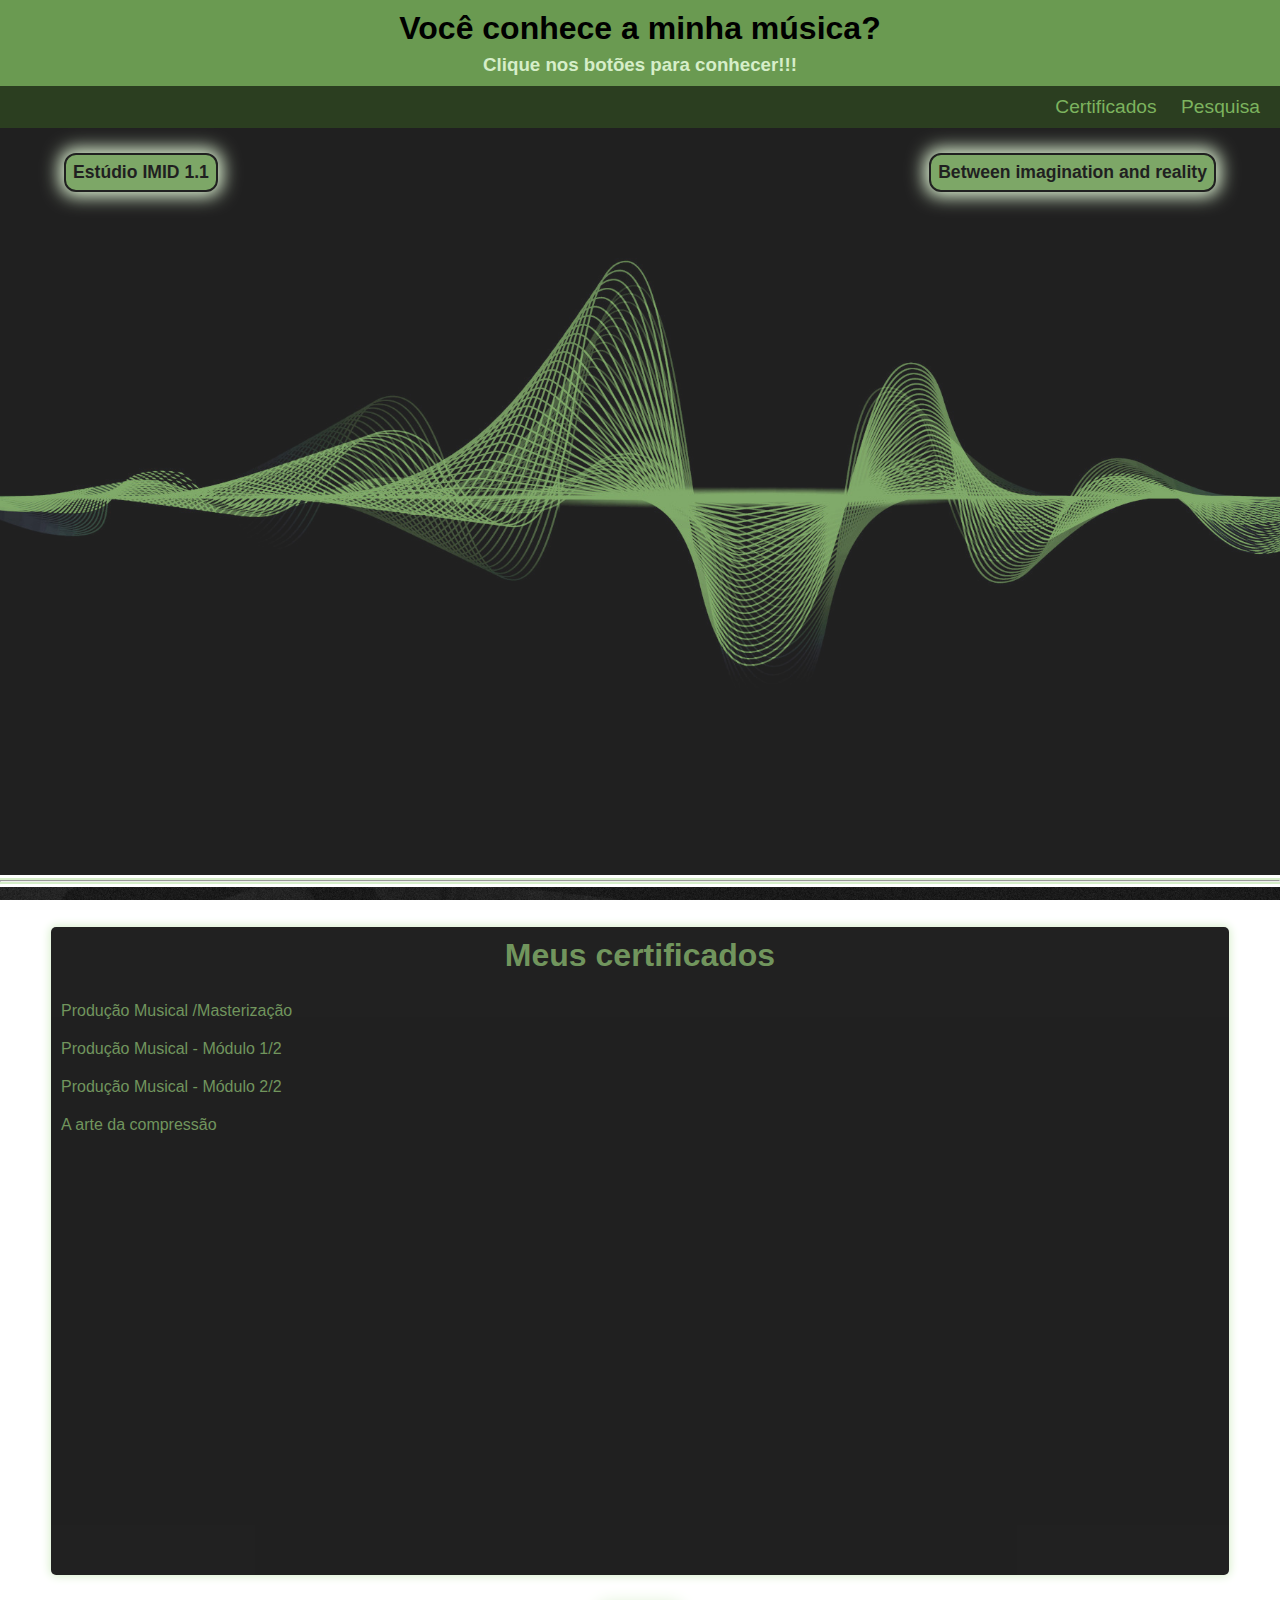
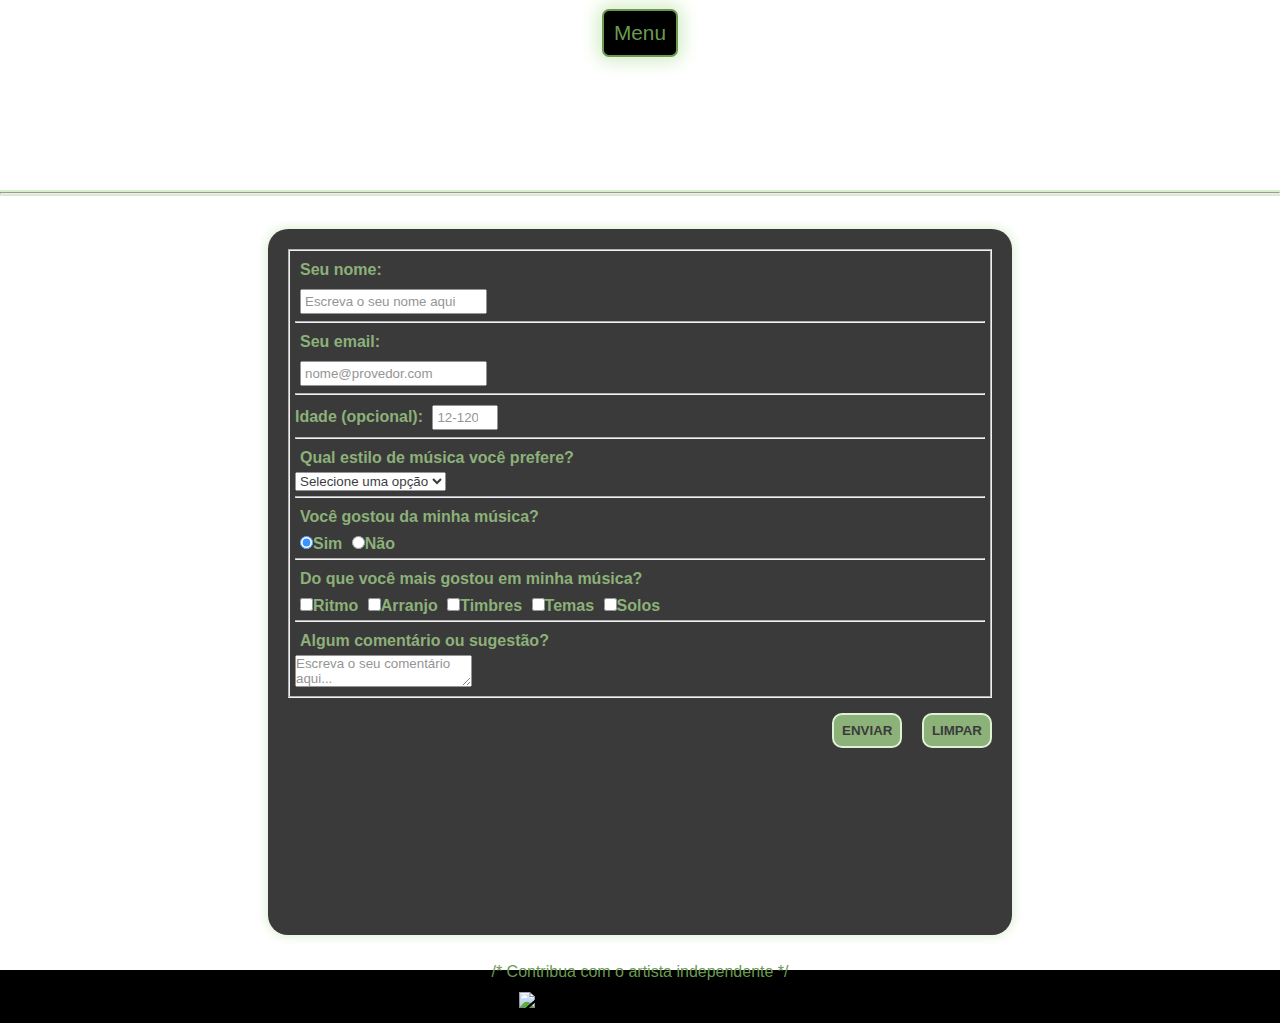
==== commit 702ae99a: "Various" ====
--- a/index.html
+++ b/index.html
@@ -3,7 +3,7 @@
 <head>
     <meta charset="UTF-8">
     <meta name="viewport" content="width=device-width, initial-scale=1.0">
-    <title>Você conhece minha música?</title>
+    <title>Minha música</title>
     <link rel="shortcut icon" href="./img/favicon.ico" type="image/x-icon">
     <link rel="stylesheet" href="./css/style.css">
     <link rel="stylesheet" href="https://fonts.googleapis.com/css2?family=Material+Symbols+Outlined:opsz,wght,FILL,GRAD@20..48,100..700,0..1,-50..200" />
@@ -13,6 +13,7 @@
         <h1>Você conhece a minha música?</h1>
         <h3>Clique nos botões para conhecer!!!</h3>
        <nav>
+        
         <a href="#certificados-link">Certificados</a>
         <a href="#pesquisa">Pesquisa</a>
 
@@ -155,7 +156,7 @@
               </form>
       </div> 
       <a href="#home">
-          <span class="material-symbols-outlined" id="seta-voltar">
+          <span class="material-symbols-outlined" id="seta-voltar" translate="no">
               arrow_upward
               </span>
       </a>
--- a/css/style.css
+++ b/css/style.css
@@ -39,6 +39,7 @@
     
 }
 
+
 header nav a {
     margin-right: 20px;
     font-size: 1.2em;
@@ -46,12 +47,10 @@
     
 }
 
-header nav a:hover {
-
-    
+header nav a:hover {   
     color: #d6eec9;
-    
     border-radius: 7px;
+    text-shadow: 0 0 13px #d6eec9;
 }
 
 .home .interface {
@@ -60,7 +59,7 @@
     height:83vh;
     width: 100vw;
     background-repeat: no-repeat;
-    animation: intro ease-in-out 5s forwards;
+    animation: intro ease-in-out 3s forwards;
     background-image: url(../img/sound\ wave_02_Banner.jpg);
     background-position: center;
     background-size: cover;
@@ -81,11 +80,11 @@
     cursor: pointer;
     background-color: #6A9A51;
     color:black;
-    border: 1px solid #d6eec9 ;
-    box-shadow: 0px 0px 30px 5px #d6eec9 ;
+    border: 2px solid black ;
+    box-shadow: 0px 0px 17px 5px #d6eec9 ;
     font-size: 1.1em;
     border-radius: 12px;
-    font-weight: bold;
+    font-weight: bolder;
 
 }
 .listening:hover {
@@ -116,7 +115,7 @@
 }
 
 .divisao {
-    box-shadow: 0px 0px 0px 5px #d6eec9;
+    box-shadow: 0px 0px 0px 2px #d6eec9;
 }
 
 .certificados {
@@ -138,13 +137,13 @@
 }
 
 .menu-certificados {
-
     background-color: black;
     color: #6A9A51;
     padding: 10px;
     margin-top: 30px;
     border-radius: 7px;
-    border: 2px solid #d6eec9;
+    border: 2px solid #6A9A51;
+    box-shadow: 0px 0px 17px 5px #d6eec9 ;
     font-size: 1.3em;
 }
 .menu-certificados:hover {
@@ -159,10 +158,10 @@
 }
 
  #container {
-   background-image: url(../img/sound\ wave_02_Banner.jpg);
-   background-size: contain;
-   background-attachment: fixed;
-   background-position: center;
+    background-image: url(../img/sound\ wave_02_Banner.jpg);
+    background-size: contain;
+    background-attachment: fixed;
+    background-position: center;
     width: 100vw;  
     height: 100%;
     margin: auto;
@@ -172,26 +171,23 @@
 }
 
 fieldset {
-    padding: 15px;
+    padding: 5px;
 }
 #survey-form {
     padding: 20px;
     width: 55vw;
-    height: 74vh;
-    margin: auto;
-  background-color: black;
-   background-position: center;
-    color: #d6eec9;
+    height: 75.7vh;
+    margin: auto;
+    background-color: black;
+    background-position: center;
+    color: #6A9A51;
     border-radius: 20px;
     padding-bottom: 5px;
-    font-size: .8em;
     box-shadow: 0px 0px 10px 2px #d6eec9 ;
     margin-bottom: 5px;
     opacity: .77;
-    
-}
-input[type=radio]:checked {
-    color:#6A9A51;
+    font-weight: 700;
+    
 }
 
 hr {
@@ -218,13 +214,14 @@
 }
 
 #submit,#reset {
-    margin-top: 25px;
+    margin-top: 15px;
     border-radius: 10px;
     padding: 8px;
     background-color: #6A9A51;
     color: black;
     margin-bottom: 15px; 
-    border: 2px solid #d6eec9;    
+    border: 2px solid #d6eec9;  
+    font-weight: 700;  
 }
 
 #reset {
@@ -250,8 +247,9 @@
 
 .donate p {
     text-align: center;
-    color: #d6eec9;
+    color: #6A9A51;
     padding: 3px;
+    margin-top: -20px;
 }
 
 span {
@@ -267,6 +265,7 @@
     box-shadow: 0 0 15px #d6eec9;
     transform: scale(1.2);
     
+    
 }
 
 span:hover {
@@ -285,10 +284,14 @@
         opacity: 0;
         transform: scale(.01);
        
+        
+       
     }
     100% {
         opacity: 1;
         transform: scale(1);
+       
+        
        
     }
 }
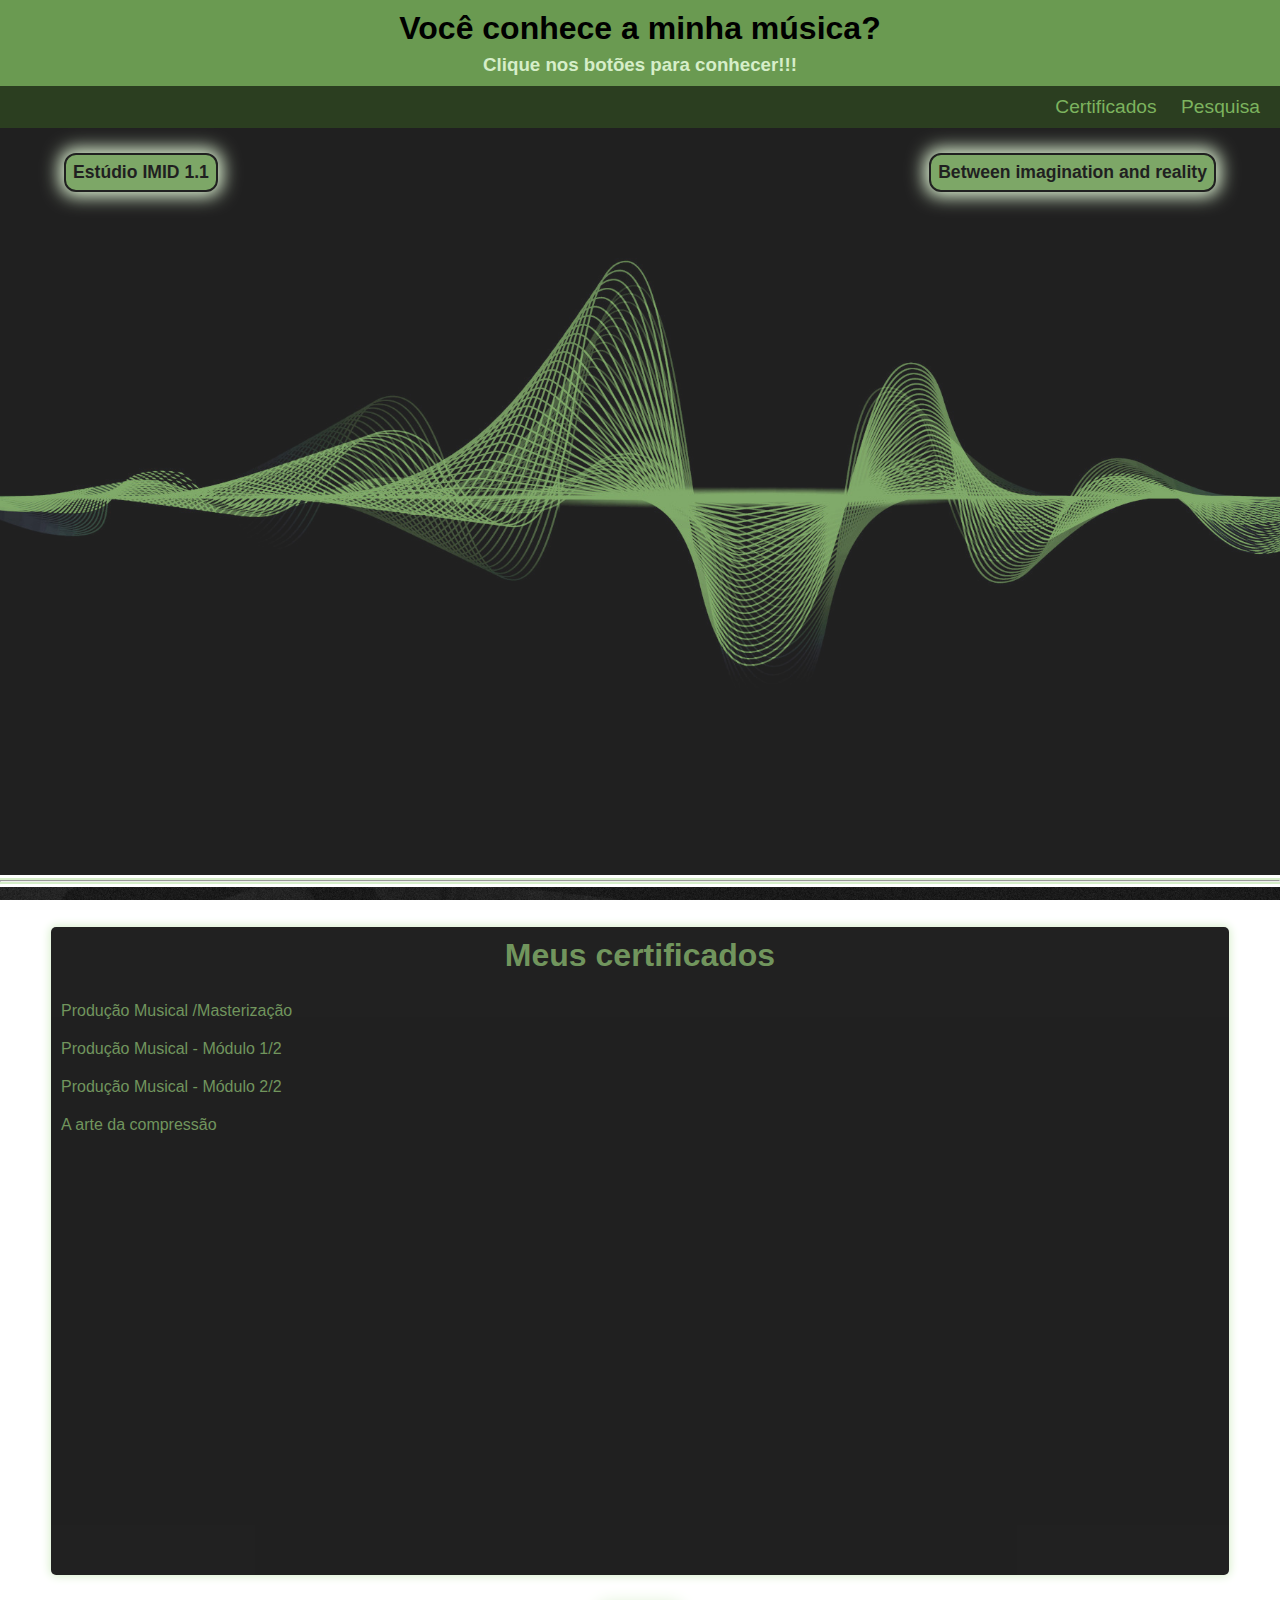
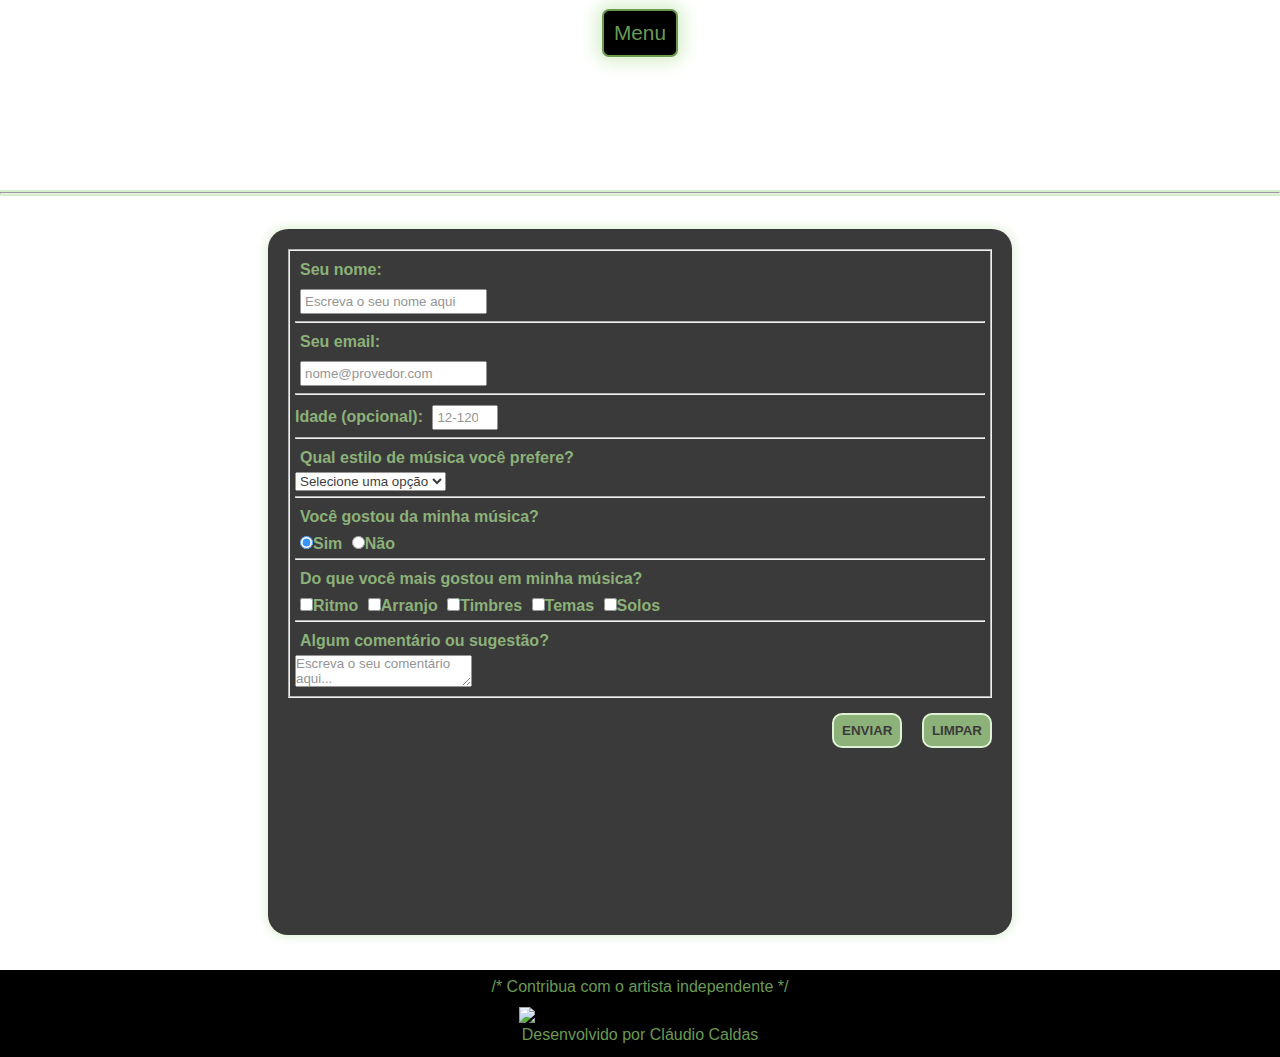
==== commit 794bfa33: "desenvolvido por" ====
--- a/index.html
+++ b/index.html
@@ -139,22 +139,22 @@
                     <div class="submit">
                         <input id="submit" type="submit" value="ENVIAR"/>  
                         <input id="reset" type="reset" value="LIMPAR">
-                    </div><br>
-                   
-                   
-                  </form>
-                    
+                    </div><br> 
+                  </form>   
                 </div>
                 
         </section>
         <div class="donate">
           <p>/* Contribua com o artista independente */</p>
+         
           <form action="https://www.paypal.com/donate" method="post" target="_top" >
               <input type="hidden" name="hosted_button_id" value="9BXJUHA3655LW" />
               <input type="image" src="https://www.paypalobjects.com/pt_BR/BR/i/btn/btn_donateCC_LG.gif" border="0" name="submit" title="PayPal - The safer, easier way to pay online!" alt="Faça doações com o botão do PayPal" />
               <img alt="" border="0" src="https://www.paypal.com/pt_BR/i/scr/pixel.gif" width="1" height="1" />
               </form>
+              <p class="claudio">Desenvolvido por <a href="https://github.com/Claudio-Caldas" target="_blank">Cláudio Caldas</a></p>
       </div> 
+     
       <a href="#home">
           <span class="material-symbols-outlined" id="seta-voltar" translate="no">
               arrow_upward
--- a/css/style.css
+++ b/css/style.css
@@ -235,6 +235,22 @@
     
 }
 
+.claudio {
+    color:#6A9A51;
+    text-align: center;
+   
+}
+
+.claudio a {
+    color:#6A9A51;
+    text-decoration: none;
+}
+
+.claudio a:hover {
+    color:#d6eec9;
+    text-decoration: underline;
+}
+
 .donate {
     text-align: center;  
    background-color: black;
@@ -249,7 +265,8 @@
     text-align: center;
     color: #6A9A51;
     padding: 3px;
-    margin-top: -20px;
+    margin-top:-5px;
+    
 }
 
 span {
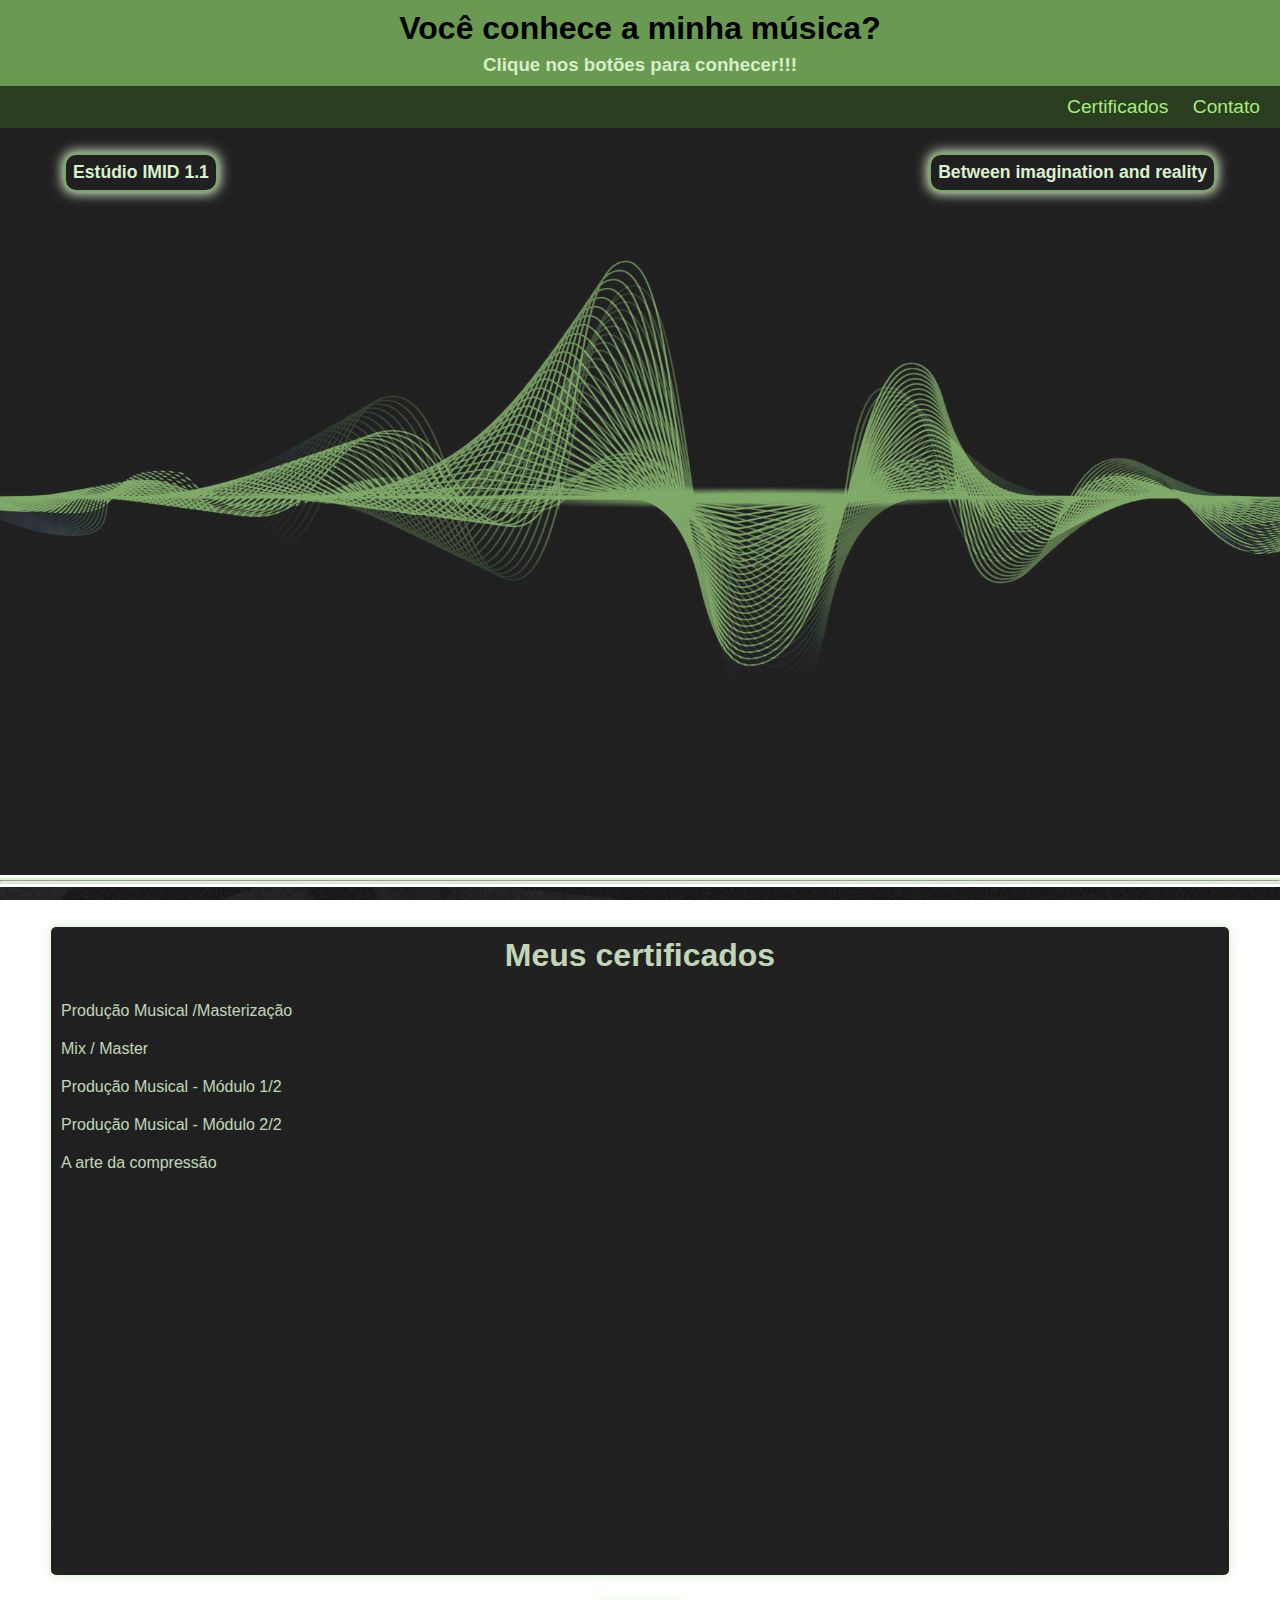
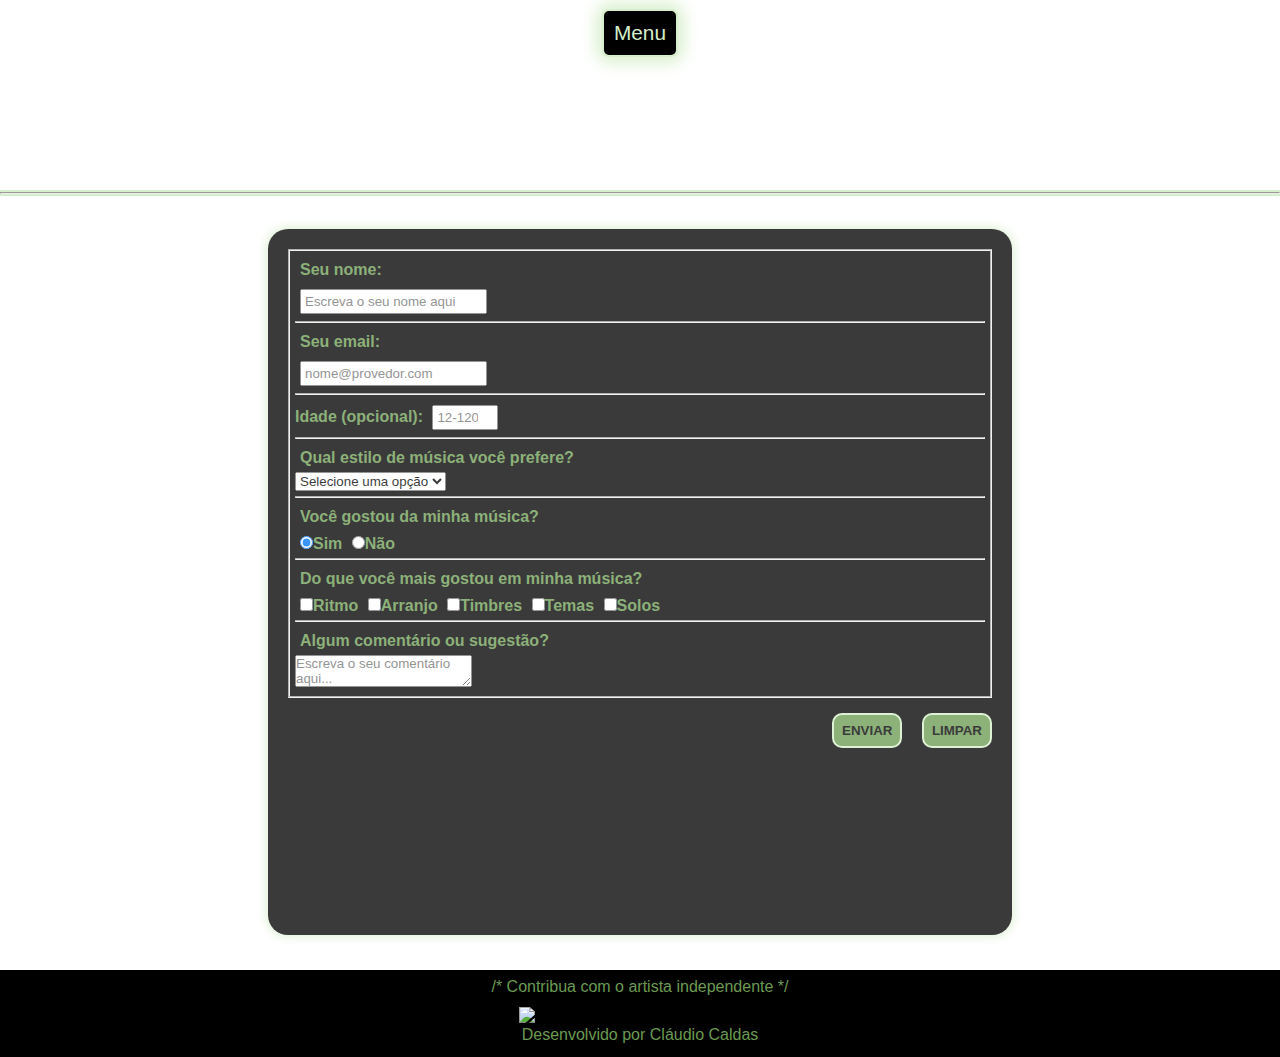
==== commit 2705505a: "various" ====
--- a/index.html
+++ b/index.html
@@ -15,7 +15,7 @@
        <nav>
         
         <a href="#certificados-link">Certificados</a>
-        <a href="#pesquisa">Pesquisa</a>
+        <a href="#pesquisa">Contato</a>
 
        </nav>
     </header>
--- a/css/style.css
+++ b/css/style.css
@@ -21,6 +21,13 @@
     padding-top: 10px;
   
 }
+
+header h3 {
+
+    animation-delay: 7s;
+    animation: intro ease-in-out 5s forwards;
+}
+
 header a {
     color: #d6eec9;
     text-decoration: none;
@@ -43,14 +50,14 @@
 header nav a {
     margin-right: 20px;
     font-size: 1.2em;
-    color: #7cb35e;
+    color:#a5ec7e;
     
 }
 
 header nav a:hover {   
-    color: #d6eec9;
-    border-radius: 7px;
-    text-shadow: 0 0 13px #d6eec9;
+    color:#d6eec9 ;
+    
+   
 }
 
 .home .interface {
@@ -78,10 +85,10 @@
     margin-top: 25px;
     padding: 7px;
     cursor: pointer;
-    background-color: #6A9A51;
-    color:black;
-    border: 2px solid black ;
-    box-shadow: 0px 0px 17px 5px #d6eec9 ;
+    background-color:black ;
+    color:#d6eec9;
+    border: 2px solid #6A9A51 ;
+    box-shadow: 0px 0px 12px 2px #d6eec9 ;
     font-size: 1.1em;
     border-radius: 12px;
     font-weight: bolder;
@@ -89,7 +96,7 @@
 }
 .listening:hover {
     transform: scale(1.1);
-    background-color: #d6eec9;
+    background-color:#d6eec9;
     color:black;
     border: 2px solid #d6eec9;
 }
@@ -100,6 +107,8 @@
     justify-content:space-between;
     align-items: center;
     margin: 0 5%;
+    animation-delay: 7s;
+    animation: intro ease-in-out 5s forwards;
     
 }
 
@@ -138,11 +147,11 @@
 
 .menu-certificados {
     background-color: black;
-    color: #6A9A51;
+    color: #d6eec9;
     padding: 10px;
     margin-top: 30px;
     border-radius: 7px;
-    border: 2px solid #6A9A51;
+    border: 2px solid #d6eec9;
     box-shadow: 0px 0px 17px 5px #d6eec9 ;
     font-size: 1.3em;
 }
@@ -150,7 +159,7 @@
     cursor: pointer;
     background-color: #d6eec9;
     color: black;
-    border: 2px solid #d6eec9;
+    border: 2px solid black;
 }
 .pesquisa {
     height: 100%;
@@ -187,6 +196,7 @@
     margin-bottom: 5px;
     opacity: .77;
     font-weight: 700;
+    overflow: hidden;
     
 }
 
@@ -277,8 +287,8 @@
     border: 2px solid  #d6eec9;
     border-radius: 50%;
     padding: 5px;
-    background-color:#6A9A51 ;
-    color:black;
+    background-color: black;
+    color:#d6eec9;
     box-shadow: 0 0 15px #d6eec9;
     transform: scale(1.2);
     
@@ -289,7 +299,7 @@
     cursor: pointer;
     background-color: #d6eec9;
     color:black ;
-    border: 2px solid #d6eec9;
+    border: 2px solid black;
     transform: scale(1.5);
     
 }
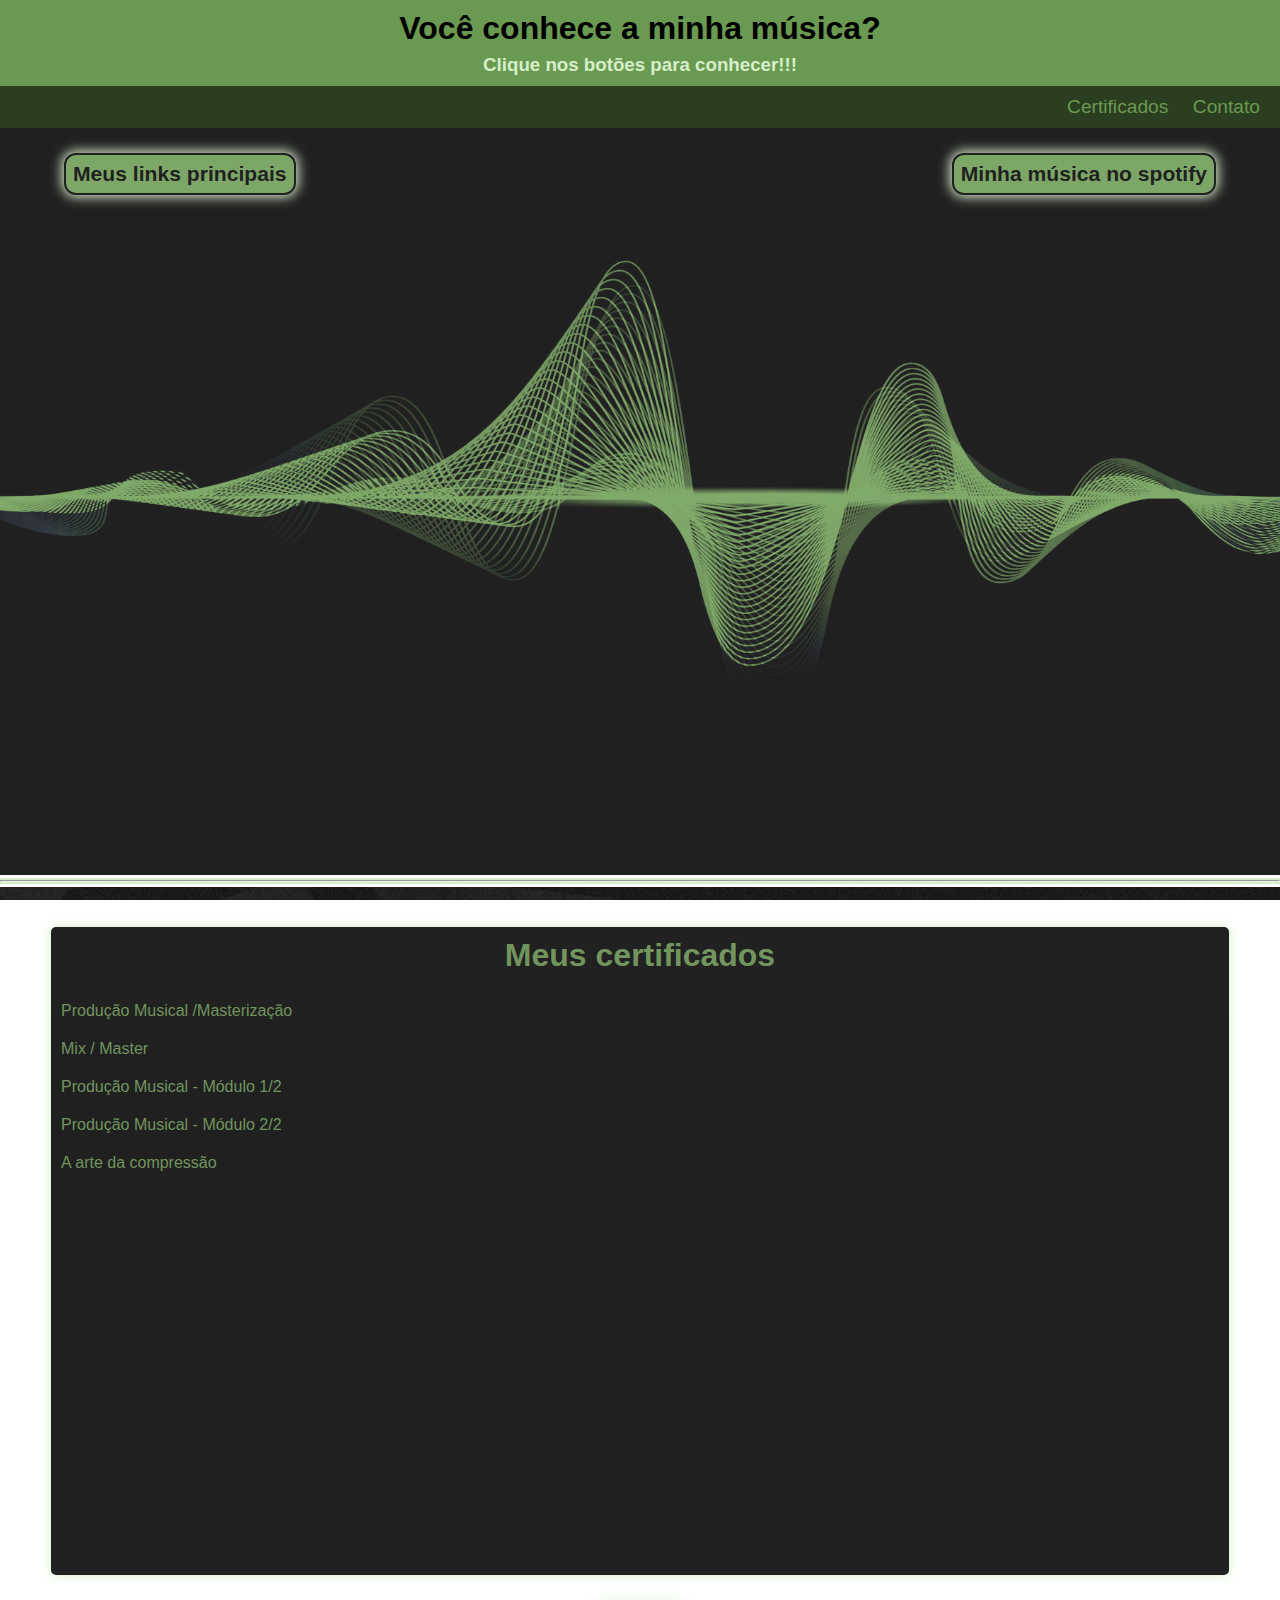
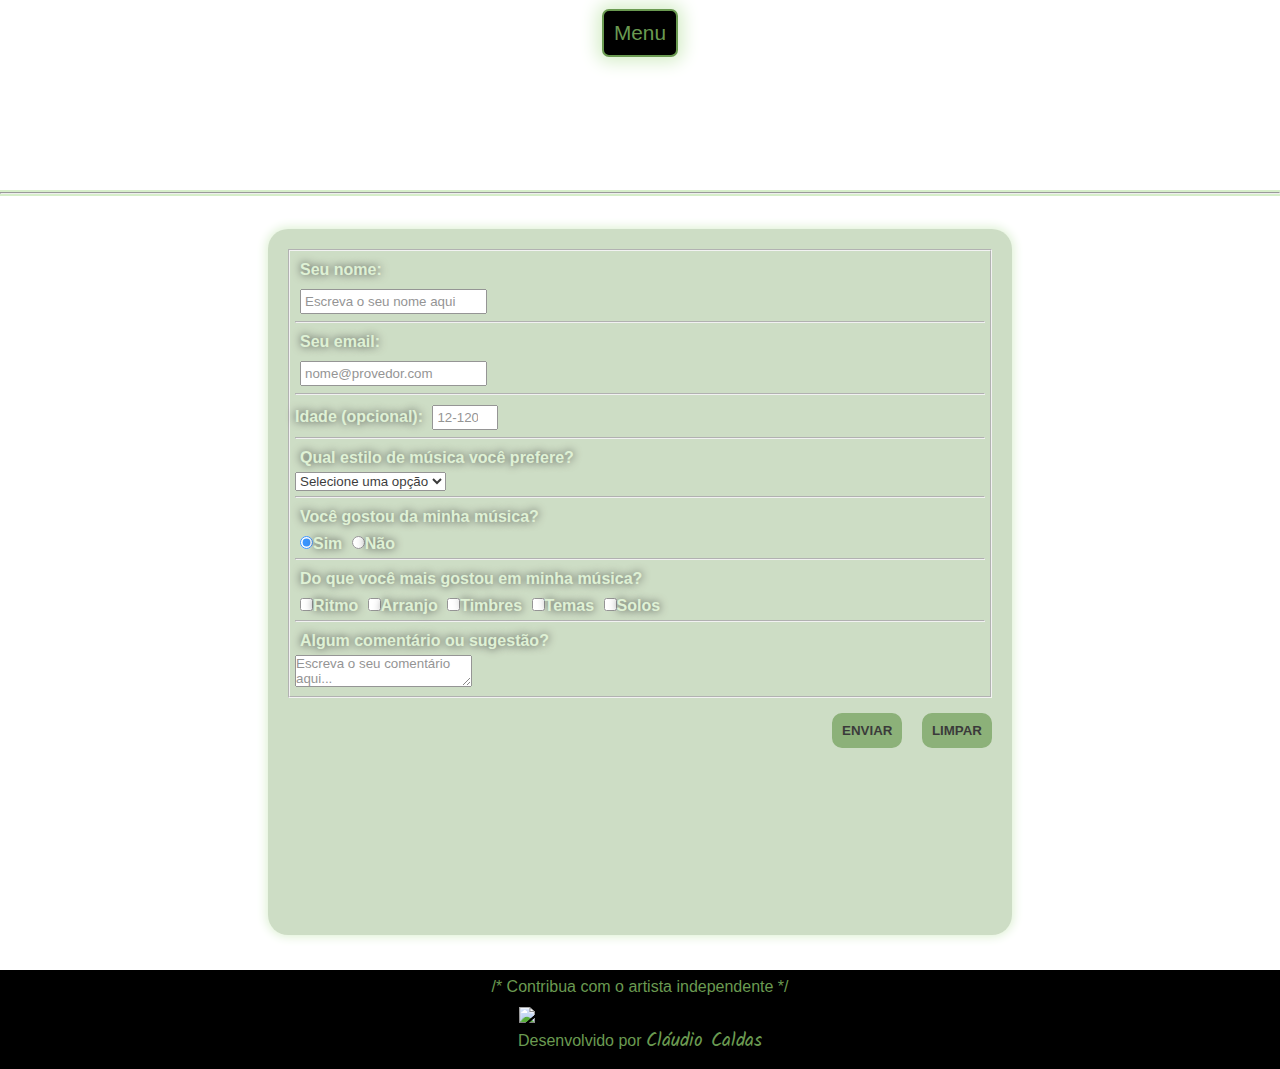
==== commit a1f770a7: "Modifications" ====
--- a/index.html
+++ b/index.html
@@ -24,8 +24,12 @@
             
             <div class="interface" id="homeInterface">
                 <div class="botoes">
-                    <button class="listening" id="firstEP">Estúdio IMID 1.1</button>
-                    <button class="listening" id="secondEP">Between imagination and reality</button>
+                    <button class="listening" id="firstEP">
+                      <a href="https://linktr.ee/claudiocaldas" target="_blank"> Meus links principais</a>
+                    </button>
+                    <button class="listening" id="secondEP">
+                      <a href="https://open.spotify.com/intl-pt/artist/02hBd2E4IAjEll4DDy7MVG?si=pAKIKOvWQ42OuD8MyqAW6A" target="_blank" >Minha música no spotify</a>
+                    </button>
                 </div>
                 <div class="iframe" id="iframe">
                     
@@ -176,16 +180,13 @@
  let iframe2 = document.getElementById('link-certificados');
 
  first.addEventListener('click', ()=>{
-    iframe.innerHTML ='<iframe width="100%" height="450" scrolling="no" frameborder="no" allow="autoplay" src="https://w.soundcloud.com/player/?url=https%3A//api.soundcloud.com/playlists/1644543652&color=%236a9a51&auto_play=false&hide_related=false&show_comments=true&show_user=true&show_reposts=false&show_teaser=true"></iframe><div style="font-size: 10px; color: #cccccc;line-break: anywhere;word-break: normal;overflow: hidden;white-space: nowrap;text-overflow: ellipsis; font-family: Interstate,Lucida Grande,Lucida Sans Unicode,Lucida Sans,Garuda,Verdana,Tahoma,sans-serif;font-weight: 100;"><a href="https://soundcloud.com/claudio-caldas" title="Cláudio Caldas" target="_blank" style="color: #cccccc; text-decoration: none;">Cláudio Caldas</a> · <a href="https://soundcloud.com/claudio-caldas/sets/estudio-imid-volume-11" title="Estúdio IMID volume 1.1" target="_blank" style="color: #cccccc; text-decoration: none;">Estúdio IMID volume 1.1</a></div>'
-
-    homeInterface.style.backgroundImage ='none'
+    
+
     
  })
 
  second.addEventListener('click', ()=>{
-    iframe.innerHTML = '<iframe width="100%" height="450" scrolling="no" frameborder="no" allow="autoplay" src="https://w.soundcloud.com/player/?url=https%3A//api.soundcloud.com/playlists/1644549517&color=%236a9a51&auto_play=false&hide_related=false&show_comments=true&show_user=true&show_reposts=false&show_teaser=true"></iframe><div style="font-size: 10px; color: #cccccc;line-break: anywhere;word-break: normal;overflow: hidden;white-space: nowrap;text-overflow: ellipsis; font-family: Interstate,Lucida Grande,Lucida Sans Unicode,Lucida Sans,Garuda,Verdana,Tahoma,sans-serif;font-weight: 100;"><a href="https://soundcloud.com/claudio-caldas" title="Cláudio Caldas" target="_blank" style="color: #cccccc; text-decoration: none;">Cláudio Caldas</a> · <a href="https://soundcloud.com/claudio-caldas/sets/between-imagination-and-reality" title="Between imagination and reality" target="_blank" style="color: #cccccc; text-decoration: none;">Between imagination and reality</a></div>'
-
-    homeInterface.style.backgroundImage ='none'
+   
  })
 
  menu.addEventListener('click', ()=>{
--- a/css/style.css
+++ b/css/style.css
@@ -1,9 +1,11 @@
 @charset "UTF-8";
+@import url('https://fonts.googleapis.com/css2?family=Kalam:wght@300;400;700&');
 
 * {
     margin:0;
     padding: 0;
     font-family:Verdana, Geneva, Tahoma, sans-serif;
+   
     
      
 }
@@ -50,7 +52,7 @@
 header nav a {
     margin-right: 20px;
     font-size: 1.2em;
-    color:#a5ec7e;
+    color:#6A9A51;
     
 }
 
@@ -75,19 +77,30 @@
 
 }
 
-.home .link {
-    margin: auto;
-    text-align: center;
-    background-color: black;
-}
+.listening a {
+    color:#000000;
+    text-decoration: none;
+    
+    font-size: 1.2em; 
+    
+}
+
+.listening a:hover {
+    color:#6A9A51;
+    text-decoration: none;
+    
+    font-size: 1.2em; 
+    
+}
+
 
 .listening {
     margin-top: 25px;
     padding: 7px;
     cursor: pointer;
-    background-color:black ;
-    color:#d6eec9;
-    border: 2px solid #6A9A51 ;
+    background-color:#6A9A51 ;
+    color:black;
+    border: 2px solid black ;
     box-shadow: 0px 0px 12px 2px #d6eec9 ;
     font-size: 1.1em;
     border-radius: 12px;
@@ -96,8 +109,8 @@
 }
 .listening:hover {
     transform: scale(1.1);
-    background-color:#d6eec9;
-    color:black;
+    background-color:black;
+    color:#6A9A51;
     border: 2px solid #d6eec9;
 }
 
@@ -112,6 +125,7 @@
     
 }
 
+
 .iframe {
     width: 90%;
     margin: auto;     
@@ -147,17 +161,17 @@
 
 .menu-certificados {
     background-color: black;
-    color: #d6eec9;
+    color: #6A9A51;
     padding: 10px;
     margin-top: 30px;
     border-radius: 7px;
-    border: 2px solid #d6eec9;
+    border: 2px solid #6A9A51;
     box-shadow: 0px 0px 17px 5px #d6eec9 ;
     font-size: 1.3em;
 }
 .menu-certificados:hover {
     cursor: pointer;
-    background-color: #d6eec9;
+    background-color: #6A9A51;
     color: black;
     border: 2px solid black;
 }
@@ -187,9 +201,10 @@
     width: 55vw;
     height: 75.7vh;
     margin: auto;
-    background-color: black;
+    background-color: #6b9a516e;
     background-position: center;
-    color: #6A9A51;
+    color: #d6eec9;
+    text-shadow: 0px 0px 8px black;
     border-radius: 20px;
     padding-bottom: 5px;
     box-shadow: 0px 0px 10px 2px #d6eec9 ;
@@ -230,7 +245,7 @@
     background-color: #6A9A51;
     color: black;
     margin-bottom: 15px; 
-    border: 2px solid #d6eec9;  
+    border: 2px solid #6A9A51;  
     font-weight: 700;  
 }
 
@@ -238,10 +253,10 @@
     margin-left: 15px;
 }
 #submit:hover, #reset:hover {
-    background-color: #d6eec9;
-    color: black;
+    background-color: black;
+    color: #6A9A51;
     cursor: pointer;
-    border: 2px solid #d6eec9;
+    border: 2px solid black;
     
 }
 
@@ -249,11 +264,14 @@
     color:#6A9A51;
     text-align: center;
    
+   
 }
 
 .claudio a {
     color:#6A9A51;
     text-decoration: none;
+    font-family: "Kalam", cursive;
+    font-size: 1.2em;
 }
 
 .claudio a:hover {
@@ -269,6 +287,8 @@
     padding-bottom: 10px;
     padding-top: 10px;
     
+
+    
 }
 
 .donate p {
@@ -277,6 +297,7 @@
     padding: 3px;
     margin-top:-5px;
     
+    
 }
 
 span {
@@ -284,11 +305,11 @@
     position: fixed;
     bottom:5%;
     right:2%;
-    border: 2px solid  #d6eec9;
+    border: 2px solid  #6A9A51;
     border-radius: 50%;
     padding: 5px;
     background-color: black;
-    color:#d6eec9;
+    color:#6A9A51;
     box-shadow: 0 0 15px #d6eec9;
     transform: scale(1.2);
     
@@ -297,9 +318,9 @@
 
 span:hover {
     cursor: pointer;
-    background-color: #d6eec9;
+    background-color: #6A9A51;
     color:black ;
-    border: 2px solid black;
+    border: 2px solid #6A9A51;
     transform: scale(1.5);
     
 }
@@ -359,6 +380,8 @@
 
     #survey-form {
         height: 100%;
+        font-size: .77em;
+        width: 65vw;
     }
 
     .name-label input, .email-label input, .number-label, #dropdown, .input-radio, .input-checkbox, textarea {
